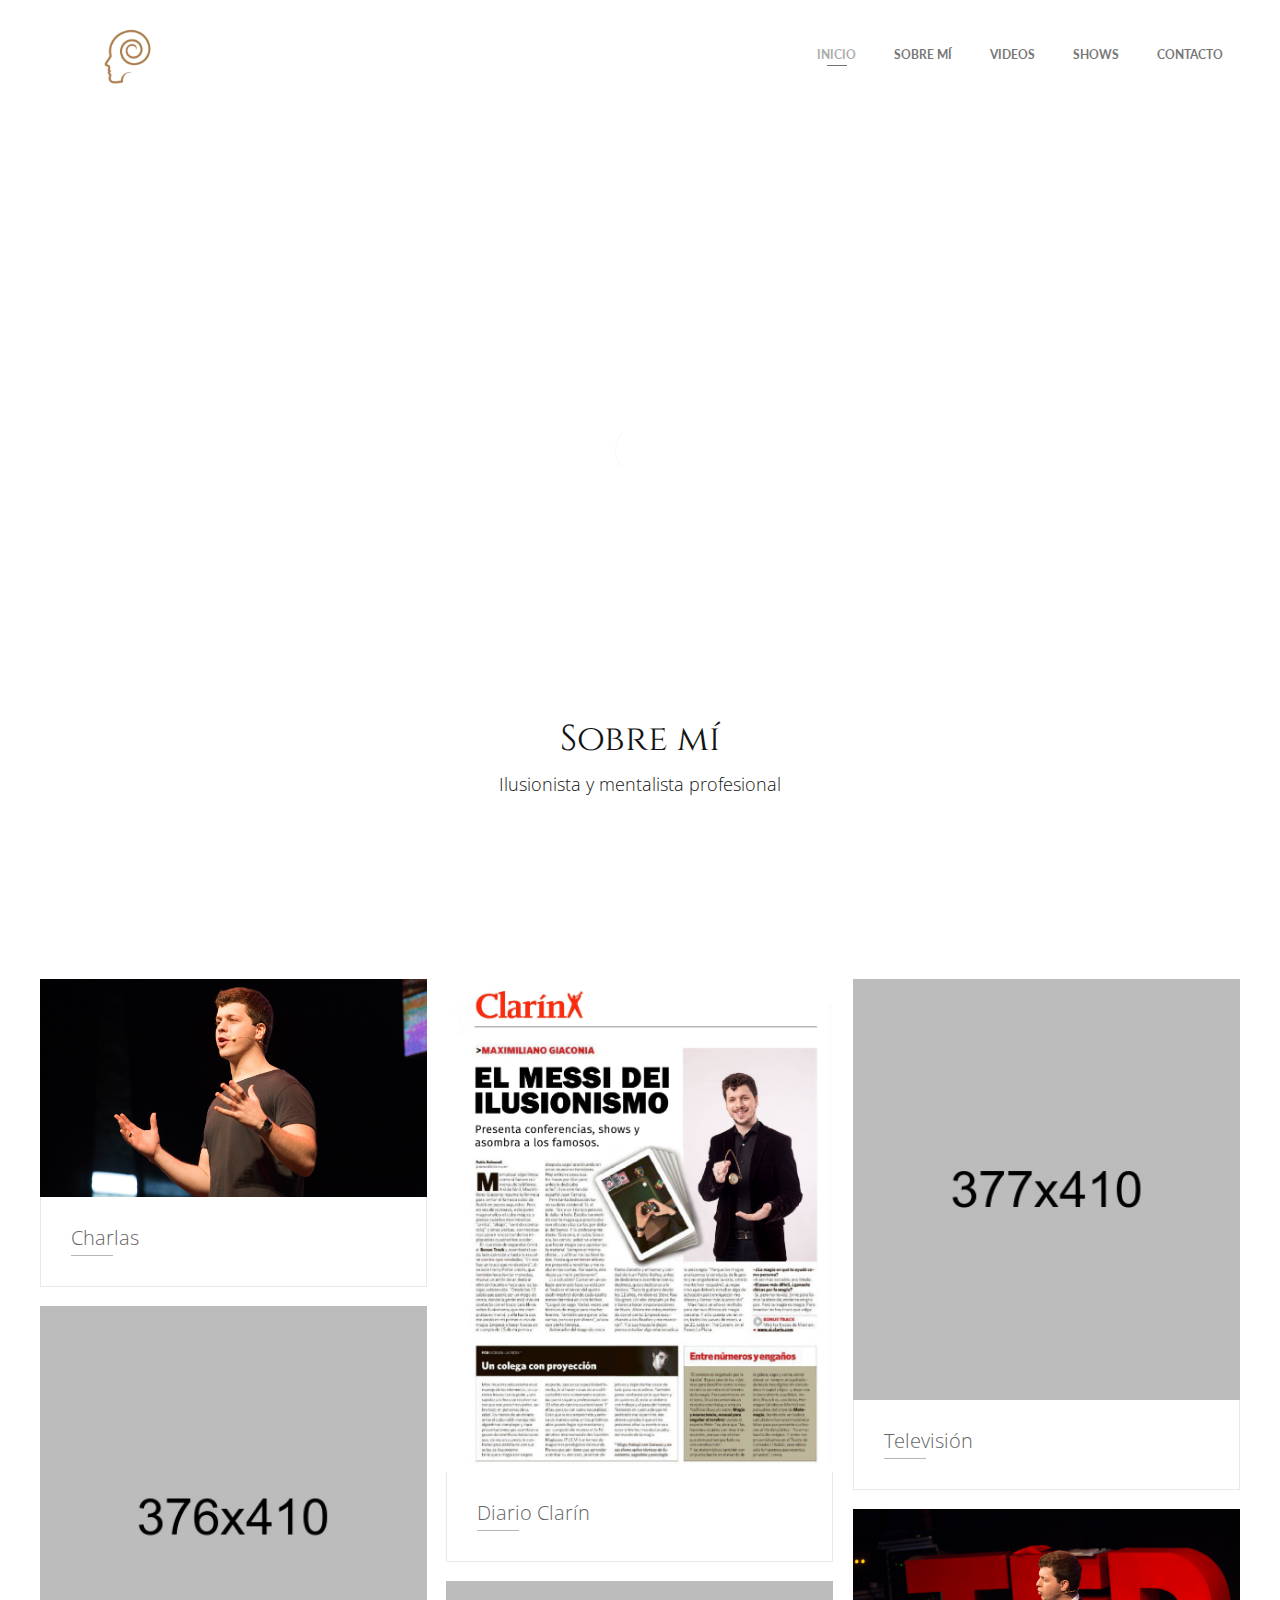
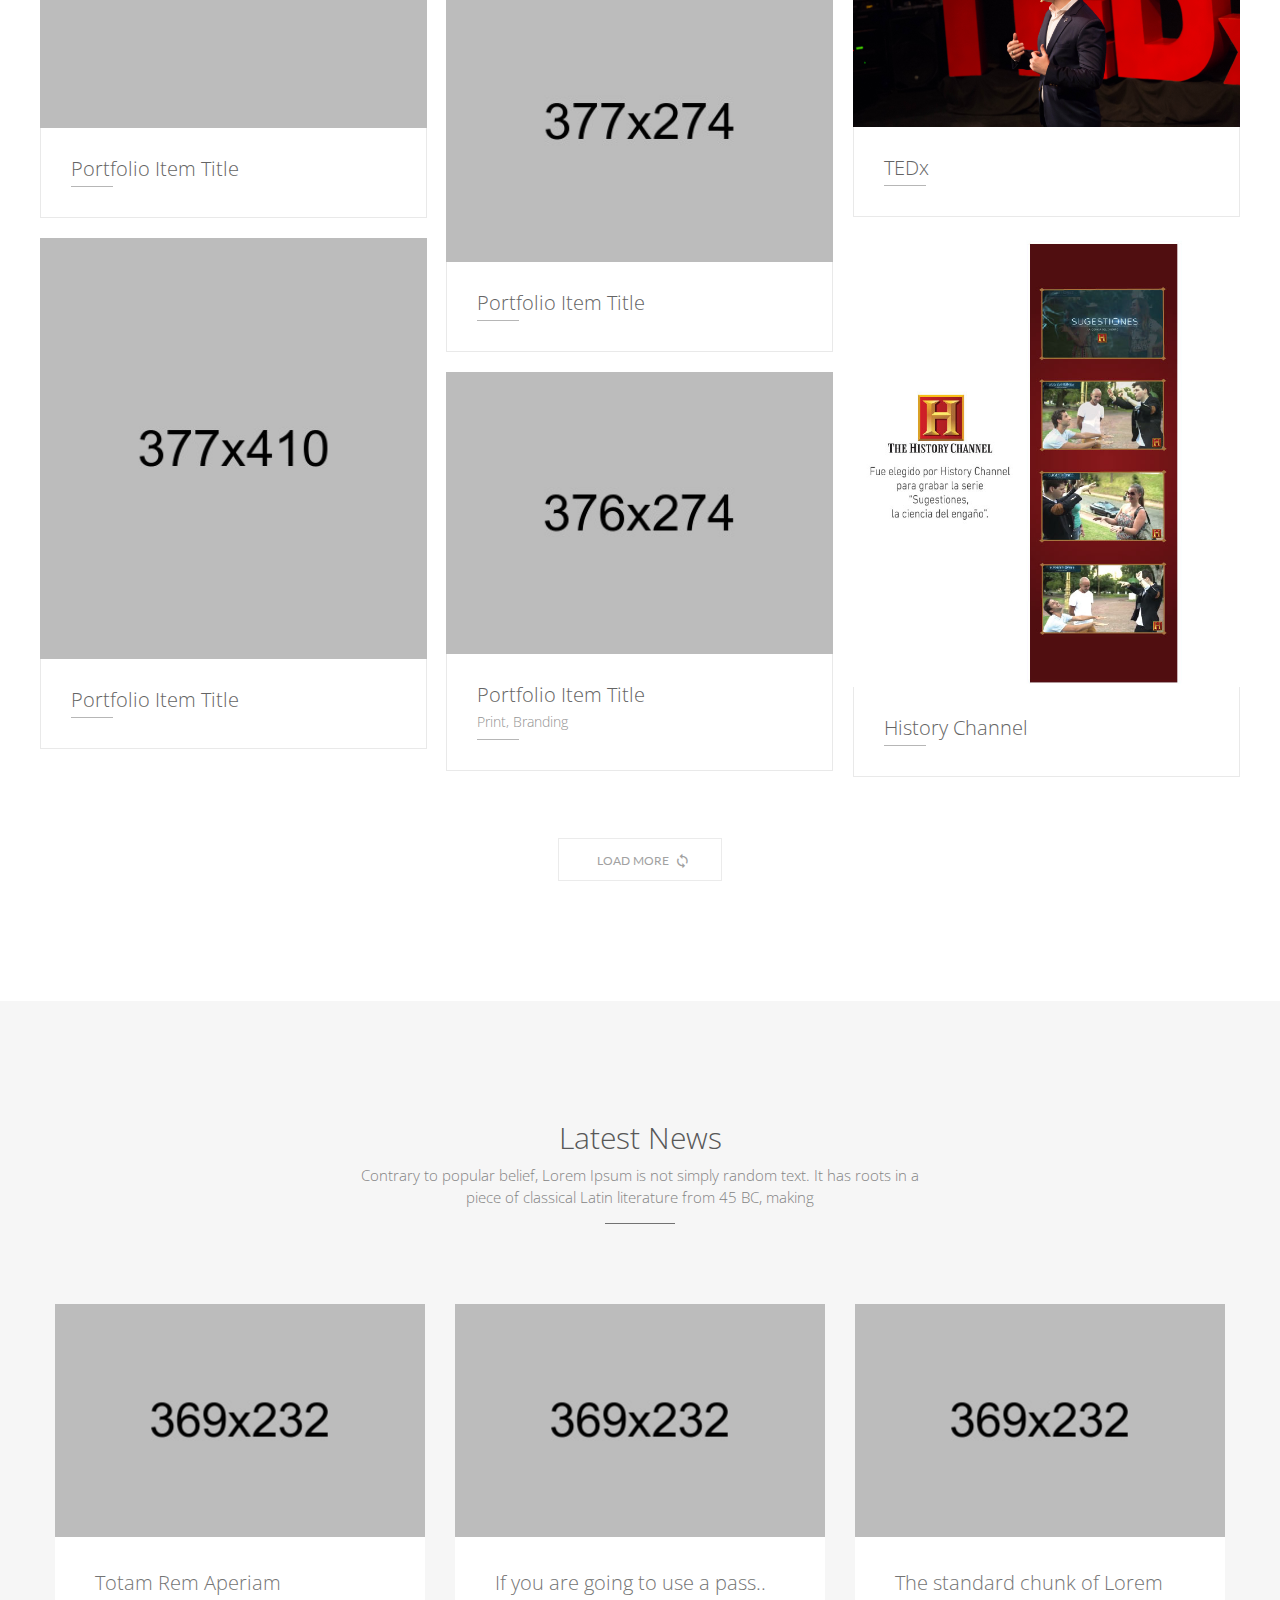
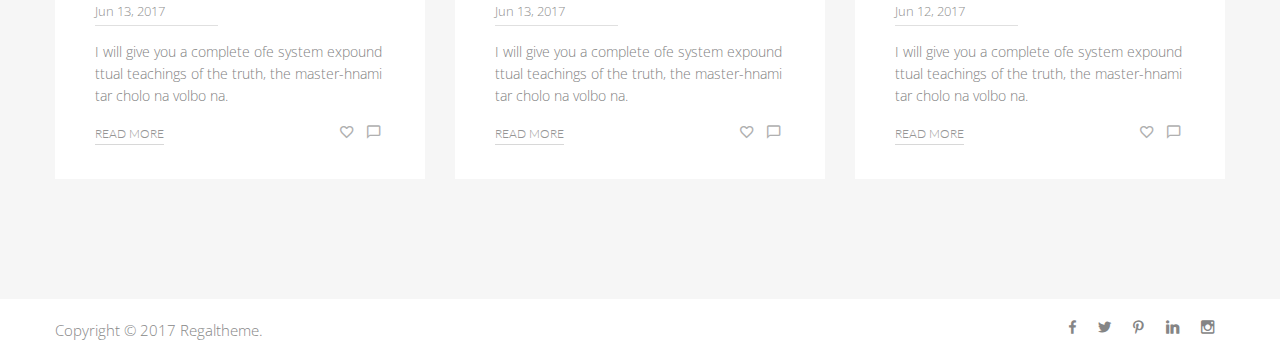
==== index.html @ f303ef94 "added contact form and portfolio pictures" ====
<!doctype html>
<html class="no-js" lang="en">

<head>
    <meta charset="utf-8">
    <meta http-equiv="X-UA-Compatible" content="IE=edge">
    <meta name="viewport" content="width=device-width, initial-scale=1">
    <meta name="description" content="MiniPo is a Minimal Portfolio Template">
    <meta name="keywords" content="mininal , Personal portfolio template, Personal portfolio, Minimal personal, material design, portfolio, personal">
    <meta name="author" content="regaltheme.com">

    <title>Maximiliano Giaconia - Inicio</title>

    <!-- fonts -->
    <link href="https://fonts.googleapis.com/css?family=Cinzel" rel="stylesheet">

    <!-- favicon -->
    <link rel="shortcut icon" type="image/x-icon" href="assets/img/favicon.ico">

    <!-- style css -->
    <link rel="stylesheet" href="style.css">
    <!-- modernizr js -->
    <script src="assets/js/vendor/modernizr-2.8.3.min.js"></script>

</head>

<body>
    <!--[if lt IE 8]>
            <p class="browserupgrade">You are using an <strong>outdated</strong> browser. Please <a href="http://browsehappy.com/">upgrade your browser</a> to improve your experience.</p>
        <![endif]-->
    <!-- HTML5 shim and Respond.js for IE8 support of HTML5 elements and media queries -->
    <!-- WARNING: Respond.js doesn't work if you view the page via file:// -->
    <!--[if lt IE 9]>
          <script src="https://oss.maxcdn.com/html5shiv/3.7.2/html5shiv.min.js"></script>
          <script src="https://oss.maxcdn.com/respond/1.4.2/respond.min.js"></script>
        <![endif]-->

    <!-- Loading Bar Start -->
    <div id="loading-wrap">
        <div class="loading-effect"></div>
    </div>
    <!-- Loading Bar End -->
    <!-- Loading Bar End -->
    <!-- Header Section Start -->
    <header class="header-style-1">
        <div class="header-top active-sticky">
            <div class="container">
                <div class="row">
                    <div class="col-xs-12 col-sm-2 col-md-3">
                        <div class="left">
                            <div class="logo">
                                <a href="index.html"><img src="assets/img/logo.jpg" alt="logo" style="width:50%;"/>
                                </a>
                            </div>
                        </div>
                    </div>
                    <div class="col-xs-12 col-sm-10 col-md-9">
                        <div class="right">
                            <nav class="mainmenu menu-hover-1 pull-right">
                                <div class="navbar-header">
                                    <button type="button" class="navbar-toggle" data-toggle="collapse" data-target=".navbar-collapse">
                                        <span class="icon-bar"></span>
                                        <span class="icon-bar"></span>
                                        <span class="icon-bar"></span>
                                    </button>
                                </div>
                                <div class="navbar-collapse collapse clearfix">
                                    <ul class="navigation clearfix">
                                        <!-- HOME START -->
                                        <li class="dropdown"><a href="index.html">Inicio</a>
                                        </li>
                                        <!-- HOME END -->
                                        <!-- <li><a href="about-us.html">Sobre mí</a>
                                        </li> -->
                                        <!-- PORTFOLIO START -->
                                        <li class="dropdown"><a href="javascript:void(0)">Sobre mí</a>
                                        </li>
                                        <!-- PORTFOLIO END -->
                                        <!-- BLOG START -->
                                        <li class="dropdown"><a href="blog-one.html">Videos</a>
                                        </li>
                                        <!-- BLOG END -->
                                        <li class="dropdown"><a href="javascript:void(0)">Shows</a>
                                            <ul>
                                                <li><a href="services.html">Services One</a>
                                                </li>
                                                <li><a href="services-2.html">Services Two</a>
                                                </li>
                                                <li><a href="team.html">Our Team</a>
                                                </li>
                                                <li><a href="coming-soon.html">Coming Soon</a>
                                                </li>
                                                <li><a href="error-404.html">404 Error</a>
                                                </li>
                                            </ul>
                                        </li>
                                        <li><a href="contact-us.html">Contacto</a>
                                        </li>
                                    </ul>
                                </div>
                            </nav>
                        </div>
                    </div>
                </div>
            </div>
        </div>
    </header>
    <!-- Header Space -->
    <div class="header-space"></div>
    <!-- Header Section End -->
    <!-- Slider Section Start -->
    <div class="slider-area slider-one slider-bg-1">
        <div class="container">
            <div class="row">
                <div class="col-xs-12">
                    <div class="slider-text ptb-275">
                        <!-- <h1 class="font-80 mb-5">Maximiliano Giaconia</h1>
                        <h2 class="font-40 no-margin">Minimal Portfolio Template</h2> -->
                    </div>
                </div>
            </div>
        </div>
    </div>
    <!-- Slider Section End -->

    <!-- Breadcrumbs Start -->
    <div class="pages-header bg-1">
      <div class="container">
        <div class="row text-center">
          <div class="col-xs-12">
            <div class="page-title ptb-60">
              <h1 class="mb-15">Sobre mí</h1>
              <h4 class="mb-5">Ilusionista y mentalista profesional</h4>
            </div>
          </div>
        </div>
      </div>
    </div>
    <!-- Breadcrumbs End -->
    <!-- Portfolio Section Start -->
    <div class="portfolio-area portfolio-one white-bg section-padding clearfix">
        <div class="container">
            <div class="row">
                <!-- <div class="col-xs-12">
                    <div class="portfolio-menu hover-1 text-center">
                        <ul class="clearfix mb-40">
                            <li data-filter="*" class="active">All</li>
                            <li data-filter=".web">Web</li>
                            <li data-filter=".design">Design</li>
                            <li data-filter=".new">new</li>
                            <li data-filter=".print">Print</li>
                            <li data-filter=".work3d">3d work</li>
                        </ul>
                    </div> -->
                    <div class="portfolio-grid masonry-grid hover-1">
                        <div class="grid-item work3d print percent-33">
                            <div class="single-portfolio overlay">
                                <img src="assets/img/portfolio/one/1.jpg" alt="MiniPo" />
                                <div class="zoom-icon">
                                    <a class="venobox" data-gall="gall-img" href="assets/img/portfolio/one/1.jpg">
                                        <i class="zmdi zmdi-fullscreen"></i>
                                    </a>
                                    <a href="portfolio-details.html">
                                        <i class="zmdi zmdi-link"></i>
                                    </a>
                                </div>
                            </div>
                            <div class="project-title pl-30 ptb-30">
                                <a href="portfolio-details.html"><h4 class="mb-5">Charlas</h4></a>
                                <!-- <p>Print, Branding</p> -->
                                <hr class="line" />
                            </div>
                        </div>
                        <div class="grid-item web print new percent-33">
                            <div class="single-portfolio overlay">
                                <img src="assets/img/portfolio/one/2.jpg" alt="MiniPo" />
                                <div class="zoom-icon">
                                    <a class="venobox" data-gall="gall-img" href="assets/img/portfolio/one/2.jpg">
                                        <i class="zmdi zmdi-fullscreen"></i>
                                    </a>
                                    <a href="portfolio-details.html">
                                        <i class="zmdi zmdi-link"></i>
                                    </a>
                                </div>
                            </div>
                            <div class="project-title pl-30 ptb-30">
                                <a href="portfolio-details.html"><h4 class="mb-5">Diario Clarín</h4></a>
                                <!-- <p>Print, Branding</p> -->
                                <hr class="line" />
                            </div>
                        </div>
                        <div class="grid-item work3d design new percent-33">
                            <div class="single-portfolio overlay">
                                <img src="assets/img/portfolio/one/3.jpg" alt="MiniPo" />
                                <div class="zoom-icon">
                                    <a class="venobox" data-gall="gall-img" href="assets/img/portfolio/one/3.jpg">
                                        <i class="zmdi zmdi-fullscreen"></i>
                                    </a>
                                    <a href="portfolio-details.html">
                                        <i class="zmdi zmdi-link"></i>
                                    </a>
                                </div>
                            </div>
                            <div class="project-title pl-30 ptb-30">
                                <a href="portfolio-details.html"><h4 class="mb-5">Televisión</h4></a>
                                <!-- <p>Print, Branding</p> -->
                                <hr class="line" />
                            </div>
                        </div>
                        <div class="grid-item work3d print web percent-33">
                            <div class="single-portfolio overlay">
                                <img src="assets/img/portfolio/one/5.jpg" alt="MiniPo" />
                                <div class="zoom-icon">
                                    <a class="venobox" data-gall="gall-img" href="assets/img/portfolio/one/5.jpg">
                                        <i class="zmdi zmdi-fullscreen"></i>
                                    </a>
                                    <a href="portfolio-details.html">
                                        <i class="zmdi zmdi-link"></i>
                                    </a>
                                </div>
                            </div>
                            <div class="project-title pl-30 ptb-30">
                                <a href="portfolio-details.html"><h4 class="mb-5">Portfolio Item Title</h4></a>
                                <!-- <p>Print, Branding</p> -->
                                <hr class="line" />
                            </div>
                        </div>
                        <div class="grid-item work3d design new percent-33">
                            <div class="single-portfolio overlay">
                                <img src="assets/img/portfolio/one/4.jpg" alt="MiniPo" />
                                <div class="zoom-icon">
                                    <a class="venobox" data-gall="gall-img" href="assets/img/portfolio/one/4.jpg">
                                        <i class="zmdi zmdi-fullscreen"></i>
                                    </a>
                                    <a href="portfolio-details.html">
                                        <i class="zmdi zmdi-link"></i>
                                    </a>
                                </div>
                            </div>
                            <div class="project-title pl-30 ptb-30">
                                <a href="portfolio-details.html"><h4 class="mb-5">TEDx</h4></a>
                                <!-- <p>Print, Branding</p> -->
                                <hr class="line" />
                            </div>
                        </div>
                        <div class="grid-item work3d print design percent-33">
                            <div class="single-portfolio overlay">
                                <img src="assets/img/portfolio/one/6.jpg" alt="MiniPo" />
                                <div class="zoom-icon">
                                    <a class="venobox" data-gall="gall-img" href="assets/img/portfolio/one/6.jpg">
                                        <i class="zmdi zmdi-fullscreen"></i>
                                    </a>
                                    <a href="portfolio-details.html">
                                        <i class="zmdi zmdi-link"></i>
                                    </a>
                                </div>
                            </div>
                            <div class="project-title pl-30 ptb-30">
                                <a href="portfolio-details.html"><h4 class="mb-5">Portfolio Item Title</h4></a>
                                <!-- <p>Print, Branding</p> -->
                                <hr class="line" />
                            </div>
                        </div>
                        <div class="grid-item work3d print percent-33 more-load">
                            <div class="single-portfolio overlay">
                                <img src="assets/img/portfolio/one/7.jpg" alt="MiniPo" />
                                <div class="zoom-icon">
                                    <a class="venobox" data-gall="gall-img" href="assets/img/portfolio/one/7.jpg">
                                        <i class="zmdi zmdi-fullscreen"></i>
                                    </a>
                                    <a href="portfolio-details.html">
                                        <i class="zmdi zmdi-link"></i>
                                    </a>
                                </div>
                            </div>
                            <div class="project-title pl-30 ptb-30">
                                <a href="portfolio-details.html"><h4 class="mb-5">History Channel</h4></a>
                                <!-- <p>Print, Branding</p> -->
                                <hr class="line" />
                            </div>
                        </div>
                        <div class="grid-item work3d print web percent-33 more-load">
                            <div class="single-portfolio overlay">
                                <img src="assets/img/portfolio/one/9.jpg" alt="MiniPo" />
                                <div class="zoom-icon">
                                    <a class="venobox" data-gall="gall-img" href="assets/img/portfolio/one/9.jpg">
                                        <i class="zmdi zmdi-fullscreen"></i>
                                    </a>
                                    <a href="portfolio-details.html">
                                        <i class="zmdi zmdi-link"></i>
                                    </a>
                                </div>
                            </div>
                            <div class="project-title pl-30 ptb-30">
                                <a href="portfolio-details.html"><h4 class="mb-5">Portfolio Item Title</h4></a>
                                <!-- <p>Print, Branding</p> -->
                                <hr class="line" />
                            </div>
                        </div>
                        <div class="grid-item print new percent-33 more-load">
                            <div class="single-portfolio overlay">
                                <img src="assets/img/portfolio/one/8.jpg" alt="MiniPo" />
                                <div class="zoom-icon">
                                    <a class="venobox" data-gall="gall-img" href="assets/img/portfolio/one/8.jpg">
                                        <i class="zmdi zmdi-fullscreen"></i>
                                    </a>
                                    <a href="portfolio-details.html">
                                        <i class="zmdi zmdi-link"></i>
                                    </a>
                                </div>
                            </div>
                            <div class="project-title pl-30 ptb-30">
                                <a href="portfolio-details.html"><h4 class="mb-5">Portfolio Item Title</h4></a>
                                <p>Print, Branding</p>
                                <hr class="line" />
                            </div>
                        </div>
                        <div class="grid-item work3d print new percent-33 more-load">
                            <div class="single-portfolio overlay">
                                <img src="assets/img/portfolio/one/1.jpg" alt="MiniPo" />
                                <div class="zoom-icon">
                                    <a class="venobox" data-gall="gall-img" href="assets/img/portfolio/one/1.jpg">
                                        <i class="zmdi zmdi-fullscreen"></i>
                                    </a>
                                    <a href="portfolio-details.html">
                                        <i class="zmdi zmdi-link"></i>
                                    </a>
                                </div>
                            </div>
                            <div class="project-title pl-30 ptb-30">
                                <a href="portfolio-details.html"><h4 class="mb-5">Portfolio Item Title</h4></a>
                                <p>Print, Branding</p>
                                <hr class="line" />
                            </div>
                        </div>
                        <div class="grid-item work3d web print new percent-33 more-load">
                            <div class="single-portfolio overlay">
                                <img src="assets/img/portfolio/one/2.jpg" alt="MiniPo" />
                                <div class="zoom-icon">
                                    <a class="venobox" data-gall="gall-img" href="assets/img/portfolio/one/2.jpg">
                                        <i class="zmdi zmdi-fullscreen"></i>
                                    </a>
                                    <a href="portfolio-details.html">
                                        <i class="zmdi zmdi-link"></i>
                                    </a>
                                </div>
                            </div>
                            <div class="project-title pl-30 ptb-30">
                                <a href="portfolio-details.html"><h4 class="mb-5">Portfolio Item Title</h4></a>
                                <p>Print, Branding</p>
                                <hr class="line" />
                            </div>
                        </div>
                        <div class="grid-item work3d print percent-33 more-load">
                            <div class="single-portfolio overlay">
                                <img src="assets/img/portfolio/one/3.jpg" alt="MiniPo" />
                                <div class="zoom-icon">
                                    <a class="venobox" data-gall="gall-img" href="assets/img/portfolio/one/3.jpg">
                                        <i class="zmdi zmdi-fullscreen"></i>
                                    </a>
                                    <a href="portfolio-details.html">
                                        <i class="zmdi zmdi-link"></i>
                                    </a>
                                </div>
                            </div>
                            <div class="project-title pl-30 ptb-30">
                                <a href="portfolio-details.html"><h4 class="mb-5">Portfolio Item Title</h4></a>
                                <p>Print, Branding</p>
                                <hr class="line" />
                            </div>
                        </div>
                        <div class="grid-item new design percent-33 more-load">
                            <div class="single-portfolio overlay">
                                <img src="assets/img/portfolio/one/5.jpg" alt="MiniPo" />
                                <div class="zoom-icon">
                                    <a class="venobox" data-gall="gall-img" href="assets/img/portfolio/one/5.jpg">
                                        <i class="zmdi zmdi-fullscreen"></i>
                                    </a>
                                    <a href="portfolio-details.html">
                                        <i class="zmdi zmdi-link"></i>
                                    </a>
                                </div>
                            </div>
                            <div class="project-title pl-30 ptb-30">
                                <a href="portfolio-details.html"><h4 class="mb-5">Portfolio Item Title</h4></a>
                                <p>Print, Branding</p>
                                <hr class="line" />
                            </div>
                        </div>
                        <div class="grid-item work3d print percent-33 more-load">
                            <div class="single-portfolio overlay">
                                <img src="assets/img/portfolio/one/4.jpg" alt="MiniPo" />
                                <div class="zoom-icon">
                                    <a class="venobox" data-gall="gall-img" href="assets/img/portfolio/one/4.jpg">
                                        <i class="zmdi zmdi-fullscreen"></i>
                                    </a>
                                    <a href="portfolio-details.html">
                                        <i class="zmdi zmdi-link"></i>
                                    </a>
                                </div>
                            </div>
                            <div class="project-title pl-30 ptb-30">
                                <a href="portfolio-details.html"><h4 class="mb-5">Portfolio Item Title</h4></a>
                                <p>Print, Branding</p>
                                <hr class="line" />
                            </div>
                        </div>
                        <div class="grid-item design web percent-33 more-load">
                            <div class="single-portfolio overlay">
                                <img src="assets/img/portfolio/one/6.jpg" alt="MiniPo" />
                                <div class="zoom-icon">
                                    <a class="venobox" data-gall="gall-img" href="assets/img/portfolio/one/6.jpg">
                                        <i class="zmdi zmdi-fullscreen"></i>
                                    </a>
                                    <a href="portfolio-details.html">
                                        <i class="zmdi zmdi-link"></i>
                                    </a>
                                </div>
                            </div>
                            <div class="project-title pl-30 ptb-30">
                                <a href="portfolio-details.html"><h4 class="mb-5">Portfolio Item Title</h4></a>
                                <p>Print, Branding</p>
                                <hr class="line" />
                            </div>
                        </div>
                    </div>
                    <div class="view-all text-center">
                        <a class="btn mt-60" id="load-more-btn" href="javascript:void(0)">Load More <i class="zmdi zmdi-refresh-sync"></i></a>
                    </div>
                </div>
            </div>
        </div>
    </div>
    <!-- Portfolio Section End -->
    <!-- Blog Section Start -->
    <div class="blog-area blog-one light-bg section-padding">
        <div class="container">
            <div class="row text-center">
                <div class="col-xs-12 col-sm-8 col-md-6 col-text-center">
                    <div class="section-title pb-80">
                        <h2>Latest News</h2>
                        <p>Contrary to popular belief, Lorem Ipsum is not simply random text. It has roots in a piece of classical Latin literature from 45 BC, making </p>
                        <div class="horizontal-line">
                            <div></div>
                        </div>
                    </div>
                </div>
            </div>
            <div class="row">
                <div class="col-xs-12 col-sm-4 mobile-mb-30">
                    <div class="blog-post">
                        <div class="thumb">
                            <a href="blog-details.html">
                                <img src="assets/img/blog/1.jpg" alt="Blog Thumbnail" />
                            </a>
                        </div>
                        <div class="blog-text plr-40 ptb-35 white-bg">
                            <div class="title">
                                <a href="blog-details.html"><h4>Totam Rem Aperiam</h4></a>
                                <h6>Jun 13, 2017</h6>
                                <hr class="line" />
                            </div>
                            <p class="ptb-15">I will give you a complete ofe system expound ttual teachings of the truth, the master-hnami tar cholo na volbo na.</p>
                            <div class="blog-footer clearfix">
                                <div class="pull-left">
                                    <a href="blog-details.html">Read More</a>
                                </div>
                                <div class="pull-right">
                                    <a href="blog-details.html"><i class="zmdi zmdi-favorite-outline"></i></a>
                                    <a href="blog-details.html"><i class="zmdi zmdi-comment-outline"></i></a>
                                </div>
                            </div>
                        </div>
                    </div>
                </div>
                <div class="col-xs-12 col-sm-4 mobile-mb-30">
                    <div class="blog-post">
                        <div class="thumb">
                            <a href="blog-details.html">
                                <img src="assets/img/blog/2.jpg" alt="Blog Thumbnail" />
                            </a>
                        </div>
                        <div class="blog-text plr-40 ptb-35 white-bg">
                            <div class="title">
                                <a href="blog-details.html"><h4>If you are going to use a pass..</h4></a>
                                <h6>Jun 13, 2017</h6>
                                <hr class="line" />
                            </div>
                            <p class="ptb-15">I will give you a complete ofe system expound ttual teachings of the truth, the master-hnami tar cholo na volbo na.</p>
                            <div class="blog-footer clearfix">
                                <div class="pull-left">
                                    <a href="blog-details.html">Read More</a>
                                </div>
                                <div class="pull-right">
                                    <a href="blog-details.html"><i class="zmdi zmdi-favorite-outline"></i></a>
                                    <a href="blog-details.html"><i class="zmdi zmdi-comment-outline"></i></a>
                                </div>
                            </div>
                        </div>
                    </div>
                </div>
                <div class="col-xs-12 col-sm-4">
                    <div class="blog-post">
                        <div class="thumb">
                            <a href="blog-details.html">
                                <img src="assets/img/blog/3.jpg" alt="Blog Thumbnail" />
                            </a>
                        </div>
                        <div class="blog-text plr-40 ptb-35 white-bg">
                            <div class="title">
                                <a href="blog-details.html"><h4>The standard chunk of Lorem</h4></a>
                                <h6>Jun 12, 2017</h6>
                                <hr class="line" />
                            </div>
                            <p class="ptb-15">I will give you a complete ofe system expound ttual teachings of the truth, the master-hnami tar cholo na volbo na.</p>
                            <div class="blog-footer clearfix">
                                <div class="pull-left">
                                    <a href="blog-details.html">Read More</a>
                                </div>
                                <div class="pull-right">
                                    <a href="blog-details.html"><i class="zmdi zmdi-favorite-outline"></i></a>
                                    <a href="blog-details.html"><i class="zmdi zmdi-comment-outline"></i></a>
                                </div>
                            </div>
                        </div>
                    </div>
                </div>
            </div>
        </div>
    </div>
    <!-- Blog Section End -->
    <!-- Footer Section Start -->
    <footer class="footer white-bg ptb-20 clearfix">
        <div class="container">
            <div class="row">
                <div class="col-xs-12">
                    <div class="left pull-left">
                        <p>Copyright &copy; 2017 <a href="https://themeforest.net/user/regaltheme/portfolio" target="_blank">Regaltheme</a>.</p>
                    </div>
                    <div class="social-icon simple pull-right">
                        <ul class="clearfix">
                            <li><a href="http://www.facebook.com" target="_blank"><i class="zmdi zmdi-facebook"></i></a></li>
                            <li><a href="http://www.twitter.com" target="_blank"><i class="zmdi zmdi-twitter"></i></a></li>
                            <li><a href="http://www.pinterest.com" target="_blank"><i class="zmdi zmdi-pinterest"></i></a></li>
                            <li><a href="http://www.linkedin.com" target="_blank"><i class="zmdi zmdi-linkedin"></i></a></li>
                            <li><a href="http://www.instagram.com" target="_blank"><i class="zmdi zmdi-instagram"></i></a></li>
                        </ul>
                    </div>
                </div>
            </div>
        </div>
    </footer>
    <!-- Footer Section End -->

    <!-- All JS Here -->
    <!-- jQuery Latest Version -->
    <script src="assets/js/vendor/jquery-1.12.4.min.js"></script>
    <!-- Bootstrap JS -->
    <script src="assets/js/bootstrap.min.js"></script>
    <!-- Isotope -->
    <script src="assets/js/isotope.pkgd.js"></script>
    <!-- Validate -->
    <script src="assets/js/jquery.validate.min.js"></script>
    <!-- Slick Slider JS -->
    <script src="assets/js/slick.min.js"></script>
    <!-- Plugins JS -->
    <script src="assets/js/plugins.js"></script>
    <!-- main JS -->
    <script src="assets/js/main.js"></script>
</body>

</html>
---- style.css ----
/*==========================================================
    Template Name: MiniPo Minimal Portfolio Template
    Created By: RegalTheme
    Envato Profile: https://themeforest.net/user/regaltheme
    Website: http://regaltheme.com
    Description: MiniPo is Fully Responsive Minimal Portfolio Template with awesome features.
    Version: v1.1
    Support: http://regaltheme.com/support
============================================================*/


/* google fonts
========================== */
@import url('https://fonts.googleapis.com/css?family=Open+Sans:300,400,800');
@import url('https://fonts.googleapis.com/css?family=Lato:300,400,700');

/* css files
====================== */
@import url('assets/css/bootstrap.min.css');
@import url('assets/css/material-design-iconic-font.min.css');
@import url('assets/css/venobox.css');
@import url('assets/css/slick.min.css');
@import url('assets/css/style.css');
@import url('assets/css/responsive.css');
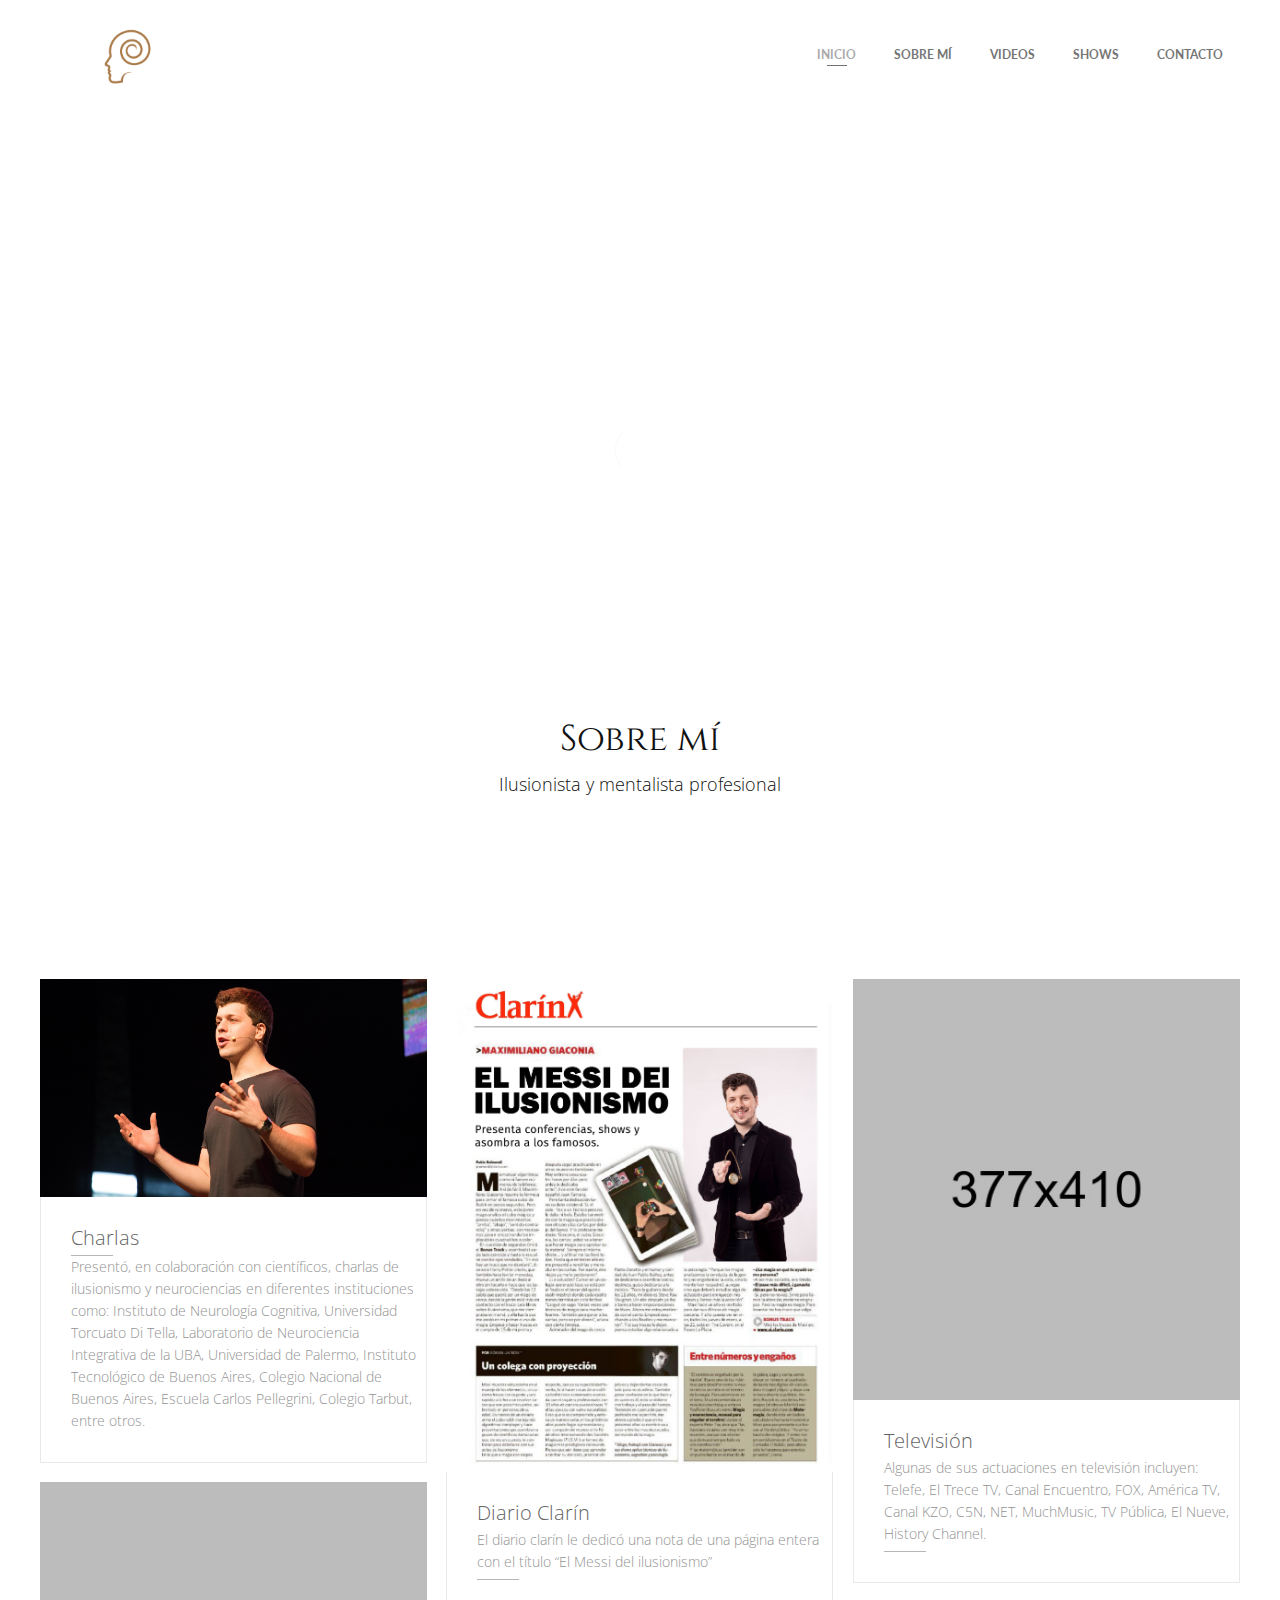
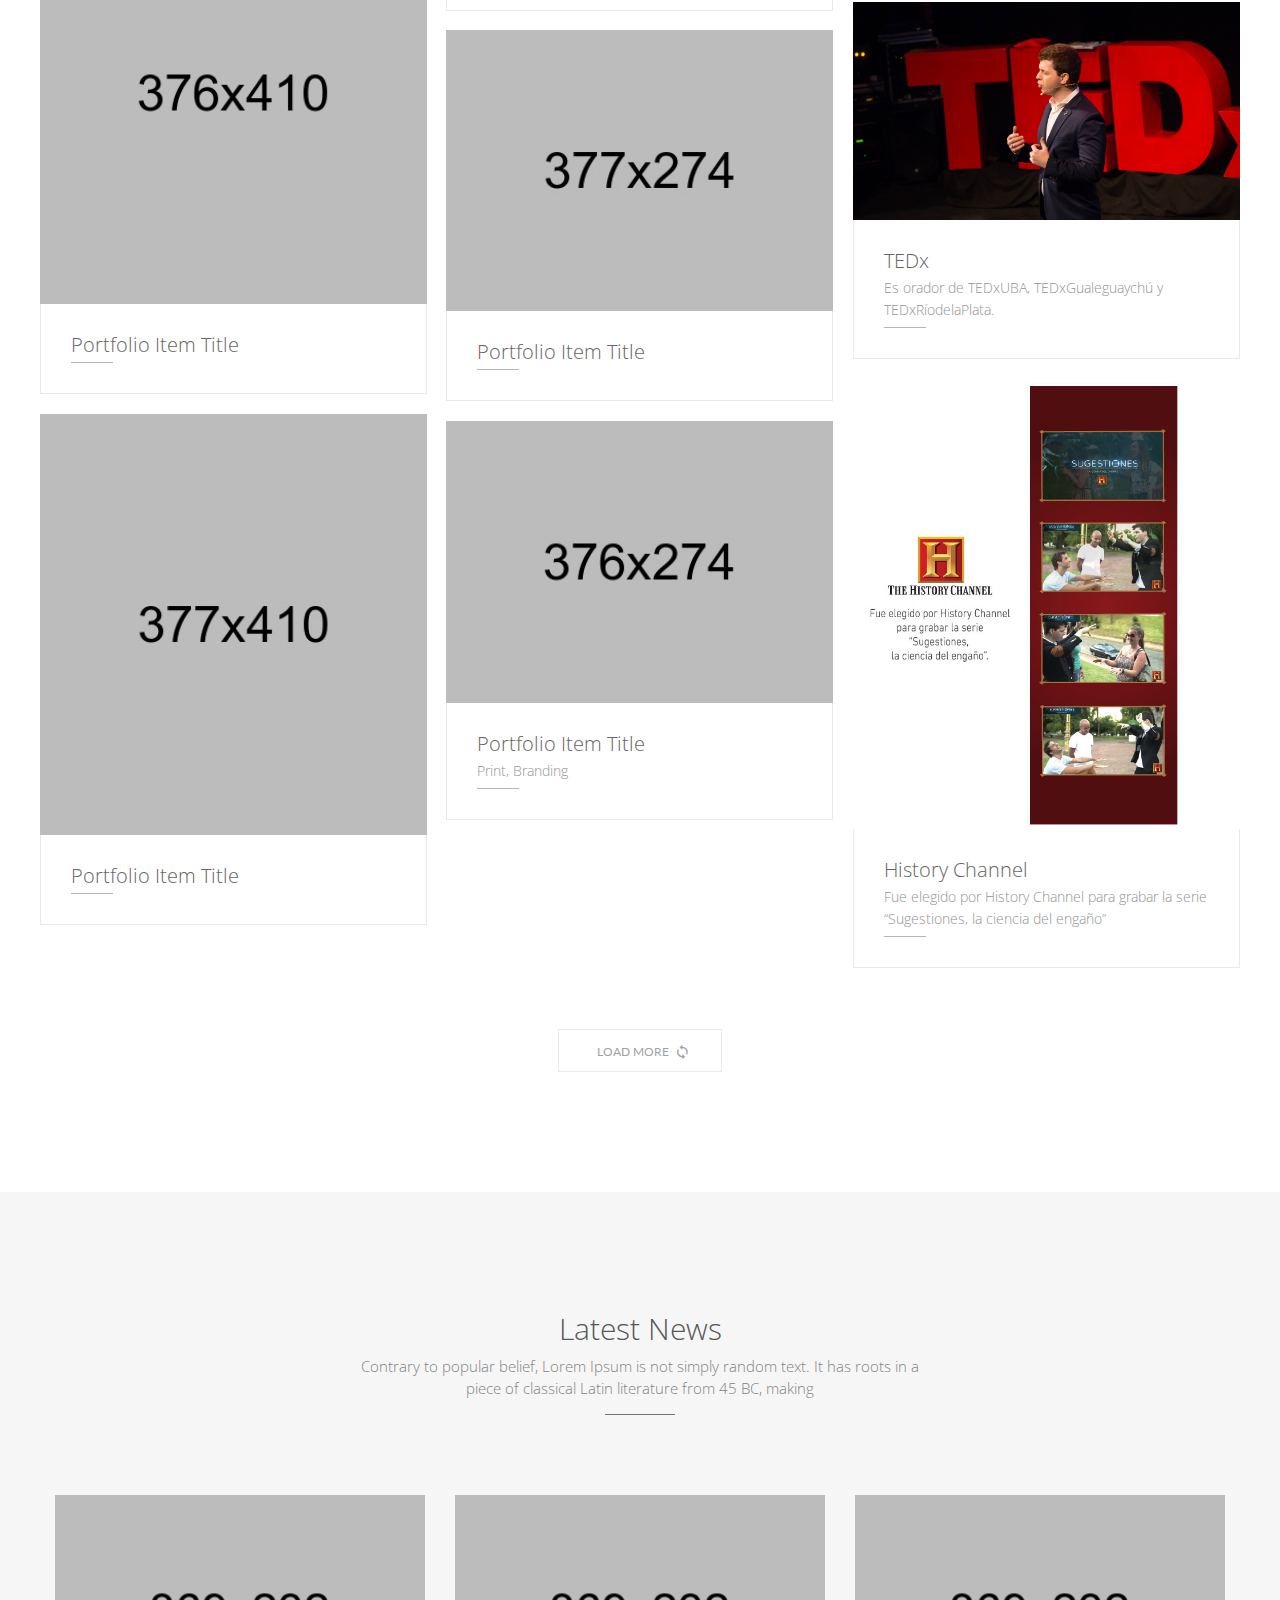
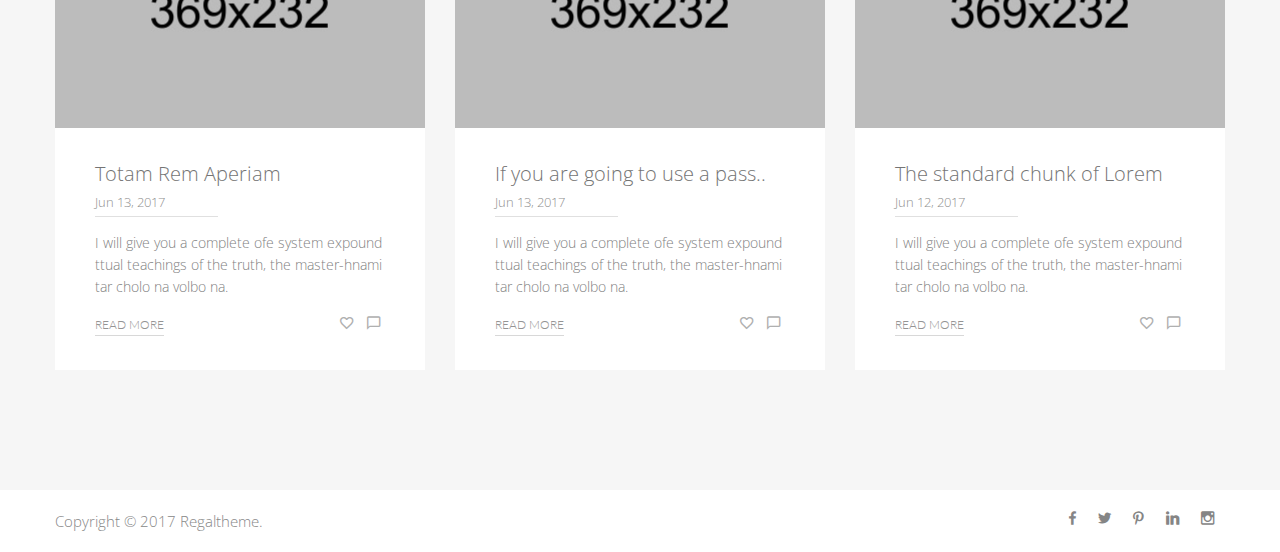
==== commit 5d84ff24: "adding contact form php and shows template" ====
--- a/index.html
+++ b/index.html
@@ -137,267 +137,285 @@
       </div>
     </div>
     <!-- Breadcrumbs End -->
-    <!-- Portfolio Section Start -->
+<!--Portfolio Section Start -->
     <div class="portfolio-area portfolio-one white-bg section-padding clearfix">
         <div class="container">
             <div class="row">
-                <!-- <div class="col-xs-12">
-                    <div class="portfolio-menu hover-1 text-center">
-                        <ul class="clearfix mb-40">
-                            <li data-filter="*" class="active">All</li>
-                            <li data-filter=".web">Web</li>
-                            <li data-filter=".design">Design</li>
-                            <li data-filter=".new">new</li>
-                            <li data-filter=".print">Print</li>
-                            <li data-filter=".work3d">3d work</li>
-                        </ul>
-                    </div> -->
+
                     <div class="portfolio-grid masonry-grid hover-1">
+
+                      <!-- <div class="grid-item work3d print percent-33">
+                        <div class="accordion" id="accordionExample">
+                            <div class="single-portfolio">
+                                <img src="assets/img/portfolio/one/1.jpg" alt="MiniPo" />
+                            </div>
+                            <div class="project-title  pl-30 ptb-30">
+                              <a href="portfolio-details.html"><h4 class="mb-5">Charlas</h4></a>
+                              <hr class="line" />
+
+                                 <div class="card-header">
+                                   <p>Presentó, en colaboración con científicos, charlas de ilusionismo y neurociencias en diferentes instituciones como:</p>
+                                   <a class="collapsed card-link hide-me" data-toggle="collapse" href="#collapseTwo">
+                                     Ver más
+                                   </a>
+                                 </div>
+                                 <div id="collapseTwo" class="collapse" data-parent="#accordion">
+                                   <div class="card-body">
+                                     <p>Instituto de Neurología Cognitiva, Universidad Torcuato Di Tella, Laboratorio de Neurociencia Integrativa de la UBA, Universidad de Palermo, Instituto Tecnológico de Buenos Aires, Colegio Nacional de Buenos Aires, Escuela Carlos Pellegrini, Colegio Tarbut, entre otros.</p>
+                                   </div>
+                                 </div>
+                               </div>
+
+                            </div>
+                          </div> -->
                         <div class="grid-item work3d print percent-33">
                             <div class="single-portfolio overlay">
                                 <img src="assets/img/portfolio/one/1.jpg" alt="MiniPo" />
                                 <div class="zoom-icon">
+                                    <!-- <a class="venobox" data-gall="gall-img" href="assets/img/portfolio/one/1.jpg">
+                                        <i class="zmdi zmdi-fullscreen"></i>
+                                    </a>
+                                    <a href="portfolio-details.html">
+                                        <i class="zmdi zmdi-link"></i>
+                                    </a> -->
+                                </div>
+                            </div>
+                            <div class="project-title pl-30 ptb-30">
+                                <a href="portfolio-details.html"><h4 class="mb-5">Charlas</h4></a>
+                                <hr class="line" />
+                                 <p>Presentó, en colaboración con científicos, charlas de ilusionismo y neurociencias en diferentes instituciones como:
+                                 Instituto de Neurología Cognitiva, Universidad Torcuato Di Tella, Laboratorio de Neurociencia Integrativa de la UBA, Universidad de Palermo, Instituto Tecnológico de Buenos Aires, Colegio Nacional de Buenos Aires, Escuela Carlos Pellegrini, Colegio Tarbut, entre otros.</p>
+                            </div>
+                        </div>
+                        <div class="grid-item web print new percent-33" >
+                            <div class="single-portfolio">
+                                <img src="assets/img/portfolio/one/2.jpg" alt="MiniPo" />
+                                <!-- <div class="zoom-icon">
+                                    <a class="venobox" data-gall="gall-img" href="assets/img/portfolio/one/2.jpg">
+                                        <i class="zmdi zmdi-fullscreen"></i>
+                                    </a>
+                                    <a href="portfolio-details.html">
+                                        <i class="zmdi zmdi-link"></i>
+                                    </a>
+                                </div> -->
+                            </div>
+                            <div class="project-title pl-30 ptb-30">
+                                <a href="portfolio-details.html"><h4 class="mb-5">Diario Clarín</h4></a>
+                                <p>El diario clarín le dedicó una nota de una página entera con el título “El Messi del ilusionismo”</p>
+                                <hr class="line" />
+                            </div>
+                        </div>
+                        <div class="grid-item work3d design new percent-33">
+                            <div class="single-portfolio">
+                                <img src="assets/img/portfolio/one/3.jpg" alt="MiniPo" />
+                                <!-- <div class="zoom-icon">
+                                    <a class="venobox" data-gall="gall-img" href="assets/img/portfolio/one/3.jpg">
+                                        <i class="zmdi zmdi-fullscreen"></i>
+                                    </a>
+                                    <a href="portfolio-details.html">
+                                        <i class="zmdi zmdi-link"></i>
+                                    </a>
+                                </div> -->
+                            </div>
+                            <div class="project-title pl-30 ptb-30">
+                                <a href="portfolio-details.html"><h4 class="mb-5">Televisión</h4></a>
+                                <p>Algunas de sus actuaciones en televisión incluyen:
+
+Telefe, El Trece TV, Canal Encuentro, FOX, América TV, Canal KZO, C5N, NET, MuchMusic, TV Pública, El Nueve, History Channel.</p>
+                                <hr class="line" />
+                            </div>
+                        </div>
+                        <div class="grid-item work3d print web percent-33">
+                            <div class="single-portfolio">
+                                <img src="assets/img/portfolio/one/5.jpg" alt="MiniPo" />
+                                <!-- <div class="zoom-icon">
+                                    <a class="venobox" data-gall="gall-img" href="assets/img/portfolio/one/5.jpg">
+                                        <i class="zmdi zmdi-fullscreen"></i>
+                                    </a>
+                                    <a href="portfolio-details.html">
+                                        <i class="zmdi zmdi-link"></i>
+                                    </a>
+                                </div> -->
+                            </div>
+                            <div class="project-title pl-30 ptb-30">
+                                <a href="portfolio-details.html"><h4 class="mb-5">Portfolio Item Title</h4></a>
+                                <!-- <p>Print, Branding</p> -->
+                                <hr class="line" />
+                            </div>
+                        </div>
+                        <div class="grid-item work3d design new percent-33">
+                            <div class="single-portfolio">
+                                <img src="assets/img/portfolio/one/4.jpg" alt="MiniPo" />
+                                <!-- <div class="zoom-icon">
+                                    <a class="venobox" data-gall="gall-img" href="assets/img/portfolio/one/4.jpg">
+                                        <i class="zmdi zmdi-fullscreen"></i>
+                                    </a>
+                                    <a href="portfolio-details.html">
+                                        <i class="zmdi zmdi-link"></i>
+                                    </a>
+                                </div> -->
+                            </div>
+                            <div class="project-title pl-30 ptb-30">
+                                <a href="portfolio-details.html"><h4 class="mb-5">TEDx</h4></a>
+                                <p>Es orador de TEDxUBA, TEDxGualeguaychú y TEDxRíodelaPlata.</p>
+                                <hr class="line" />
+                            </div>
+                        </div>
+                        <div class="grid-item work3d print design percent-33">
+                            <div class="single-portfolio">
+                                <img src="assets/img/portfolio/one/6.jpg" alt="MiniPo" />
+                                <!-- <div class="zoom-icon">
+                                    <a class="venobox" data-gall="gall-img" href="assets/img/portfolio/one/6.jpg">
+                                        <i class="zmdi zmdi-fullscreen"></i>
+                                    </a>
+                                    <a href="portfolio-details.html">
+                                        <i class="zmdi zmdi-link"></i>
+                                    </a>
+                                </div> -->
+                            </div>
+                            <div class="project-title pl-30 ptb-30">
+                                <a href="portfolio-details.html"><h4 class="mb-5">Portfolio Item Title</h4></a>
+                                <!-- <p>Print, Branding</p> -->
+                                <hr class="line" />
+                            </div>
+                        </div>
+                        <div class="grid-item work3d print percent-33 more-load">
+                            <div class="single-portfolio">
+                                <img src="assets/img/portfolio/one/7.jpg" alt="MiniPo" />
+                                <!-- <div class="zoom-icon">
+                                    <a class="venobox" data-gall="gall-img" href="assets/img/portfolio/one/7.jpg">
+                                        <i class="zmdi zmdi-fullscreen"></i>
+                                    </a>
+                                    <a href="portfolio-details.html">
+                                        <i class="zmdi zmdi-link"></i>
+                                    </a>
+                                </div> -->
+                            </div>
+                            <div class="project-title pl-30 ptb-30">
+                                <a href="portfolio-details.html"><h4 class="mb-5">History Channel</h4></a>
+                                <p>Fue elegido por History Channel para grabar la serie “Sugestiones, la ciencia del engaño”</p>
+                                <hr class="line" />
+                            </div>
+                        </div>
+                        <div class="grid-item work3d print web percent-33 more-load">
+                            <div class="single-portfolio">
+                                <img src="assets/img/portfolio/one/9.jpg" alt="MiniPo" />
+                                <!-- <div class="zoom-icon">
+                                    <a class="venobox" data-gall="gall-img" href="assets/img/portfolio/one/9.jpg">
+                                        <i class="zmdi zmdi-fullscreen"></i>
+                                    </a>
+                                    <a href="portfolio-details.html">
+                                        <i class="zmdi zmdi-link"></i>
+                                    </a>
+                                </div> -->
+                            </div>
+                            <div class="project-title pl-30 ptb-30">
+                                <a href="portfolio-details.html"><h4 class="mb-5">Portfolio Item Title</h4></a>
+                                <!-- <p>Print, Branding</p> -->
+                                <hr class="line" />
+                            </div>
+                        </div>
+                        <div class="grid-item print new percent-33 more-load">
+                            <div class="single-portfolio">
+                                <img src="assets/img/portfolio/one/8.jpg" alt="MiniPo" />
+                                <!-- <div class="zoom-icon">
+                                    <a class="venobox" data-gall="gall-img" href="assets/img/portfolio/one/8.jpg">
+                                        <i class="zmdi zmdi-fullscreen"></i>
+                                    </a>
+                                    <a href="portfolio-details.html">
+                                        <i class="zmdi zmdi-link"></i>
+                                    </a>
+                                </div> -->
+                            </div>
+                            <div class="project-title pl-30 ptb-30">
+                                <a href="portfolio-details.html"><h4 class="mb-5">Portfolio Item Title</h4></a>
+                                <p>Print, Branding</p>
+                                <hr class="line" />
+                            </div>
+                        </div>
+                        <div class="grid-item work3d print new percent-33 more-load">
+                            <div class="single-portfolio">
+                                <img src="assets/img/portfolio/one/1.jpg" alt="MiniPo" />
+                                <!-- <div class="zoom-icon">
                                     <a class="venobox" data-gall="gall-img" href="assets/img/portfolio/one/1.jpg">
                                         <i class="zmdi zmdi-fullscreen"></i>
                                     </a>
                                     <a href="portfolio-details.html">
                                         <i class="zmdi zmdi-link"></i>
                                     </a>
-                                </div>
-                            </div>
-                            <div class="project-title pl-30 ptb-30">
-                                <a href="portfolio-details.html"><h4 class="mb-5">Charlas</h4></a>
-                                <!-- <p>Print, Branding</p> -->
-                                <hr class="line" />
-                            </div>
-                        </div>
-                        <div class="grid-item web print new percent-33">
-                            <div class="single-portfolio overlay">
+                                </div> -->
+                            </div>
+                            <div class="project-title pl-30 ptb-30">
+                                <a href="portfolio-details.html"><h4 class="mb-5">Portfolio Item Title</h4></a>
+                                <p>Print, Branding</p>
+                                <hr class="line" />
+                            </div>
+                        </div>
+                        <div class="grid-item work3d web print new percent-33 more-load">
+                            <div class="single-portfolio">
                                 <img src="assets/img/portfolio/one/2.jpg" alt="MiniPo" />
-                                <div class="zoom-icon">
+                                <!-- <div class="zoom-icon">
                                     <a class="venobox" data-gall="gall-img" href="assets/img/portfolio/one/2.jpg">
                                         <i class="zmdi zmdi-fullscreen"></i>
                                     </a>
                                     <a href="portfolio-details.html">
                                         <i class="zmdi zmdi-link"></i>
                                     </a>
-                                </div>
-                            </div>
-                            <div class="project-title pl-30 ptb-30">
-                                <a href="portfolio-details.html"><h4 class="mb-5">Diario Clarín</h4></a>
-                                <!-- <p>Print, Branding</p> -->
-                                <hr class="line" />
-                            </div>
-                        </div>
-                        <div class="grid-item work3d design new percent-33">
-                            <div class="single-portfolio overlay">
+                                </div> -->
+                            </div>
+                            <div class="project-title pl-30 ptb-30">
+                                <a href="portfolio-details.html"><h4 class="mb-5">Portfolio Item Title</h4></a>
+                                <p>Print, Branding</p>
+                                <hr class="line" />
+                            </div>
+                        </div>
+                        <div class="grid-item work3d print percent-33 more-load">
+                            <div class="single-portfolio">
                                 <img src="assets/img/portfolio/one/3.jpg" alt="MiniPo" />
-                                <div class="zoom-icon">
+                                <!-- <div class="zoom-icon">
                                     <a class="venobox" data-gall="gall-img" href="assets/img/portfolio/one/3.jpg">
                                         <i class="zmdi zmdi-fullscreen"></i>
                                     </a>
                                     <a href="portfolio-details.html">
                                         <i class="zmdi zmdi-link"></i>
                                     </a>
-                                </div>
-                            </div>
-                            <div class="project-title pl-30 ptb-30">
-                                <a href="portfolio-details.html"><h4 class="mb-5">Televisión</h4></a>
-                                <!-- <p>Print, Branding</p> -->
-                                <hr class="line" />
-                            </div>
-                        </div>
-                        <div class="grid-item work3d print web percent-33">
-                            <div class="single-portfolio overlay">
+                                </div> -->
+                            </div>
+                            <div class="project-title pl-30 ptb-30">
+                                <a href="portfolio-details.html"><h4 class="mb-5">Portfolio Item Title</h4></a>
+                                <p>Print, Branding</p>
+                                <hr class="line" />
+                            </div>
+                        </div>
+                        <div class="grid-item new design percent-33 more-load">
+                            <div class="single-portfolio">
                                 <img src="assets/img/portfolio/one/5.jpg" alt="MiniPo" />
-                                <div class="zoom-icon">
+                                <!-- <div class="zoom-icon">
                                     <a class="venobox" data-gall="gall-img" href="assets/img/portfolio/one/5.jpg">
                                         <i class="zmdi zmdi-fullscreen"></i>
                                     </a>
                                     <a href="portfolio-details.html">
                                         <i class="zmdi zmdi-link"></i>
                                     </a>
-                                </div>
-                            </div>
-                            <div class="project-title pl-30 ptb-30">
-                                <a href="portfolio-details.html"><h4 class="mb-5">Portfolio Item Title</h4></a>
-                                <!-- <p>Print, Branding</p> -->
-                                <hr class="line" />
-                            </div>
-                        </div>
-                        <div class="grid-item work3d design new percent-33">
-                            <div class="single-portfolio overlay">
+                                </div> -->
+                            </div>
+                            <div class="project-title pl-30 ptb-30">
+                                <a href="portfolio-details.html"><h4 class="mb-5">Portfolio Item Title</h4></a>
+                                <p>Print, Branding</p>
+                                <hr class="line" />
+                            </div>
+                        </div>
+                        <div class="grid-item work3d print percent-33 more-load">
+                            <div class="single-portfolio">
                                 <img src="assets/img/portfolio/one/4.jpg" alt="MiniPo" />
-                                <div class="zoom-icon">
+                                <!-- <div class="zoom-icon">
                                     <a class="venobox" data-gall="gall-img" href="assets/img/portfolio/one/4.jpg">
                                         <i class="zmdi zmdi-fullscreen"></i>
                                     </a>
                                     <a href="portfolio-details.html">
                                         <i class="zmdi zmdi-link"></i>
                                     </a>
-                                </div>
-                            </div>
-                            <div class="project-title pl-30 ptb-30">
-                                <a href="portfolio-details.html"><h4 class="mb-5">TEDx</h4></a>
-                                <!-- <p>Print, Branding</p> -->
-                                <hr class="line" />
-                            </div>
-                        </div>
-                        <div class="grid-item work3d print design percent-33">
-                            <div class="single-portfolio overlay">
-                                <img src="assets/img/portfolio/one/6.jpg" alt="MiniPo" />
-                                <div class="zoom-icon">
-                                    <a class="venobox" data-gall="gall-img" href="assets/img/portfolio/one/6.jpg">
-                                        <i class="zmdi zmdi-fullscreen"></i>
-                                    </a>
-                                    <a href="portfolio-details.html">
-                                        <i class="zmdi zmdi-link"></i>
-                                    </a>
-                                </div>
-                            </div>
-                            <div class="project-title pl-30 ptb-30">
-                                <a href="portfolio-details.html"><h4 class="mb-5">Portfolio Item Title</h4></a>
-                                <!-- <p>Print, Branding</p> -->
-                                <hr class="line" />
-                            </div>
-                        </div>
-                        <div class="grid-item work3d print percent-33 more-load">
-                            <div class="single-portfolio overlay">
-                                <img src="assets/img/portfolio/one/7.jpg" alt="MiniPo" />
-                                <div class="zoom-icon">
-                                    <a class="venobox" data-gall="gall-img" href="assets/img/portfolio/one/7.jpg">
-                                        <i class="zmdi zmdi-fullscreen"></i>
-                                    </a>
-                                    <a href="portfolio-details.html">
-                                        <i class="zmdi zmdi-link"></i>
-                                    </a>
-                                </div>
-                            </div>
-                            <div class="project-title pl-30 ptb-30">
-                                <a href="portfolio-details.html"><h4 class="mb-5">History Channel</h4></a>
-                                <!-- <p>Print, Branding</p> -->
-                                <hr class="line" />
-                            </div>
-                        </div>
-                        <div class="grid-item work3d print web percent-33 more-load">
-                            <div class="single-portfolio overlay">
-                                <img src="assets/img/portfolio/one/9.jpg" alt="MiniPo" />
-                                <div class="zoom-icon">
-                                    <a class="venobox" data-gall="gall-img" href="assets/img/portfolio/one/9.jpg">
-                                        <i class="zmdi zmdi-fullscreen"></i>
-                                    </a>
-                                    <a href="portfolio-details.html">
-                                        <i class="zmdi zmdi-link"></i>
-                                    </a>
-                                </div>
-                            </div>
-                            <div class="project-title pl-30 ptb-30">
-                                <a href="portfolio-details.html"><h4 class="mb-5">Portfolio Item Title</h4></a>
-                                <!-- <p>Print, Branding</p> -->
-                                <hr class="line" />
-                            </div>
-                        </div>
-                        <div class="grid-item print new percent-33 more-load">
-                            <div class="single-portfolio overlay">
-                                <img src="assets/img/portfolio/one/8.jpg" alt="MiniPo" />
-                                <div class="zoom-icon">
-                                    <a class="venobox" data-gall="gall-img" href="assets/img/portfolio/one/8.jpg">
-                                        <i class="zmdi zmdi-fullscreen"></i>
-                                    </a>
-                                    <a href="portfolio-details.html">
-                                        <i class="zmdi zmdi-link"></i>
-                                    </a>
-                                </div>
-                            </div>
-                            <div class="project-title pl-30 ptb-30">
-                                <a href="portfolio-details.html"><h4 class="mb-5">Portfolio Item Title</h4></a>
-                                <p>Print, Branding</p>
-                                <hr class="line" />
-                            </div>
-                        </div>
-                        <div class="grid-item work3d print new percent-33 more-load">
-                            <div class="single-portfolio overlay">
-                                <img src="assets/img/portfolio/one/1.jpg" alt="MiniPo" />
-                                <div class="zoom-icon">
-                                    <a class="venobox" data-gall="gall-img" href="assets/img/portfolio/one/1.jpg">
-                                        <i class="zmdi zmdi-fullscreen"></i>
-                                    </a>
-                                    <a href="portfolio-details.html">
-                                        <i class="zmdi zmdi-link"></i>
-                                    </a>
-                                </div>
-                            </div>
-                            <div class="project-title pl-30 ptb-30">
-                                <a href="portfolio-details.html"><h4 class="mb-5">Portfolio Item Title</h4></a>
-                                <p>Print, Branding</p>
-                                <hr class="line" />
-                            </div>
-                        </div>
-                        <div class="grid-item work3d web print new percent-33 more-load">
-                            <div class="single-portfolio overlay">
-                                <img src="assets/img/portfolio/one/2.jpg" alt="MiniPo" />
-                                <div class="zoom-icon">
-                                    <a class="venobox" data-gall="gall-img" href="assets/img/portfolio/one/2.jpg">
-                                        <i class="zmdi zmdi-fullscreen"></i>
-                                    </a>
-                                    <a href="portfolio-details.html">
-                                        <i class="zmdi zmdi-link"></i>
-                                    </a>
-                                </div>
-                            </div>
-                            <div class="project-title pl-30 ptb-30">
-                                <a href="portfolio-details.html"><h4 class="mb-5">Portfolio Item Title</h4></a>
-                                <p>Print, Branding</p>
-                                <hr class="line" />
-                            </div>
-                        </div>
-                        <div class="grid-item work3d print percent-33 more-load">
-                            <div class="single-portfolio overlay">
-                                <img src="assets/img/portfolio/one/3.jpg" alt="MiniPo" />
-                                <div class="zoom-icon">
-                                    <a class="venobox" data-gall="gall-img" href="assets/img/portfolio/one/3.jpg">
-                                        <i class="zmdi zmdi-fullscreen"></i>
-                                    </a>
-                                    <a href="portfolio-details.html">
-                                        <i class="zmdi zmdi-link"></i>
-                                    </a>
-                                </div>
-                            </div>
-                            <div class="project-title pl-30 ptb-30">
-                                <a href="portfolio-details.html"><h4 class="mb-5">Portfolio Item Title</h4></a>
-                                <p>Print, Branding</p>
-                                <hr class="line" />
-                            </div>
-                        </div>
-                        <div class="grid-item new design percent-33 more-load">
-                            <div class="single-portfolio overlay">
-                                <img src="assets/img/portfolio/one/5.jpg" alt="MiniPo" />
-                                <div class="zoom-icon">
-                                    <a class="venobox" data-gall="gall-img" href="assets/img/portfolio/one/5.jpg">
-                                        <i class="zmdi zmdi-fullscreen"></i>
-                                    </a>
-                                    <a href="portfolio-details.html">
-                                        <i class="zmdi zmdi-link"></i>
-                                    </a>
-                                </div>
-                            </div>
-                            <div class="project-title pl-30 ptb-30">
-                                <a href="portfolio-details.html"><h4 class="mb-5">Portfolio Item Title</h4></a>
-                                <p>Print, Branding</p>
-                                <hr class="line" />
-                            </div>
-                        </div>
-                        <div class="grid-item work3d print percent-33 more-load">
-                            <div class="single-portfolio overlay">
-                                <img src="assets/img/portfolio/one/4.jpg" alt="MiniPo" />
-                                <div class="zoom-icon">
-                                    <a class="venobox" data-gall="gall-img" href="assets/img/portfolio/one/4.jpg">
-                                        <i class="zmdi zmdi-fullscreen"></i>
-                                    </a>
-                                    <a href="portfolio-details.html">
-                                        <i class="zmdi zmdi-link"></i>
-                                    </a>
-                                </div>
+                                </div> -->
                             </div>
                             <div class="project-title pl-30 ptb-30">
                                 <a href="portfolio-details.html"><h4 class="mb-5">Portfolio Item Title</h4></a>
@@ -408,14 +426,14 @@
                         <div class="grid-item design web percent-33 more-load">
                             <div class="single-portfolio overlay">
                                 <img src="assets/img/portfolio/one/6.jpg" alt="MiniPo" />
-                                <div class="zoom-icon">
+                                <!-- <div class="zoom-icon">
                                     <a class="venobox" data-gall="gall-img" href="assets/img/portfolio/one/6.jpg">
                                         <i class="zmdi zmdi-fullscreen"></i>
                                     </a>
                                     <a href="portfolio-details.html">
                                         <i class="zmdi zmdi-link"></i>
                                     </a>
-                                </div>
+                                </div> -->
                             </div>
                             <div class="project-title pl-30 ptb-30">
                                 <a href="portfolio-details.html"><h4 class="mb-5">Portfolio Item Title</h4></a>
@@ -431,7 +449,7 @@
             </div>
         </div>
     </div>
-    <!-- Portfolio Section End -->
+    <!-- Portfolio Section End
     <!-- Blog Section Start -->
     <div class="blog-area blog-one light-bg section-padding">
         <div class="container">
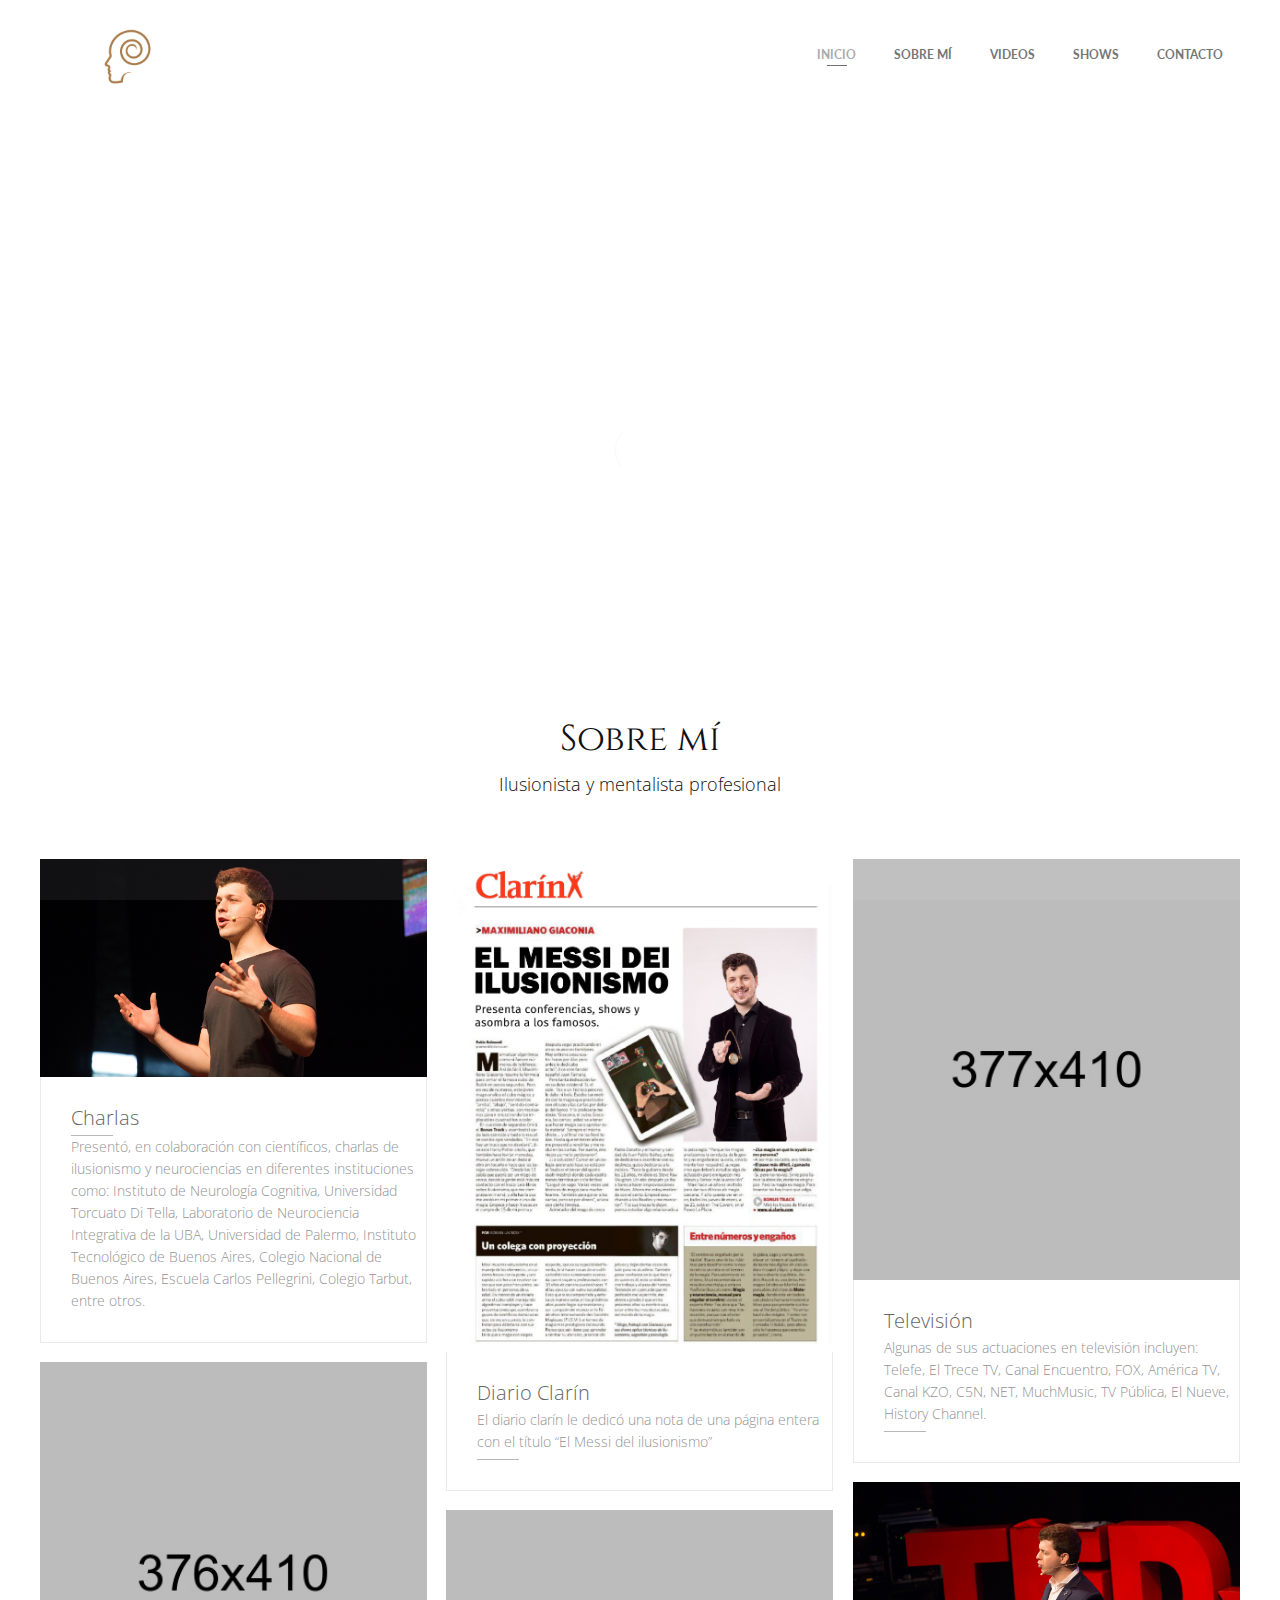
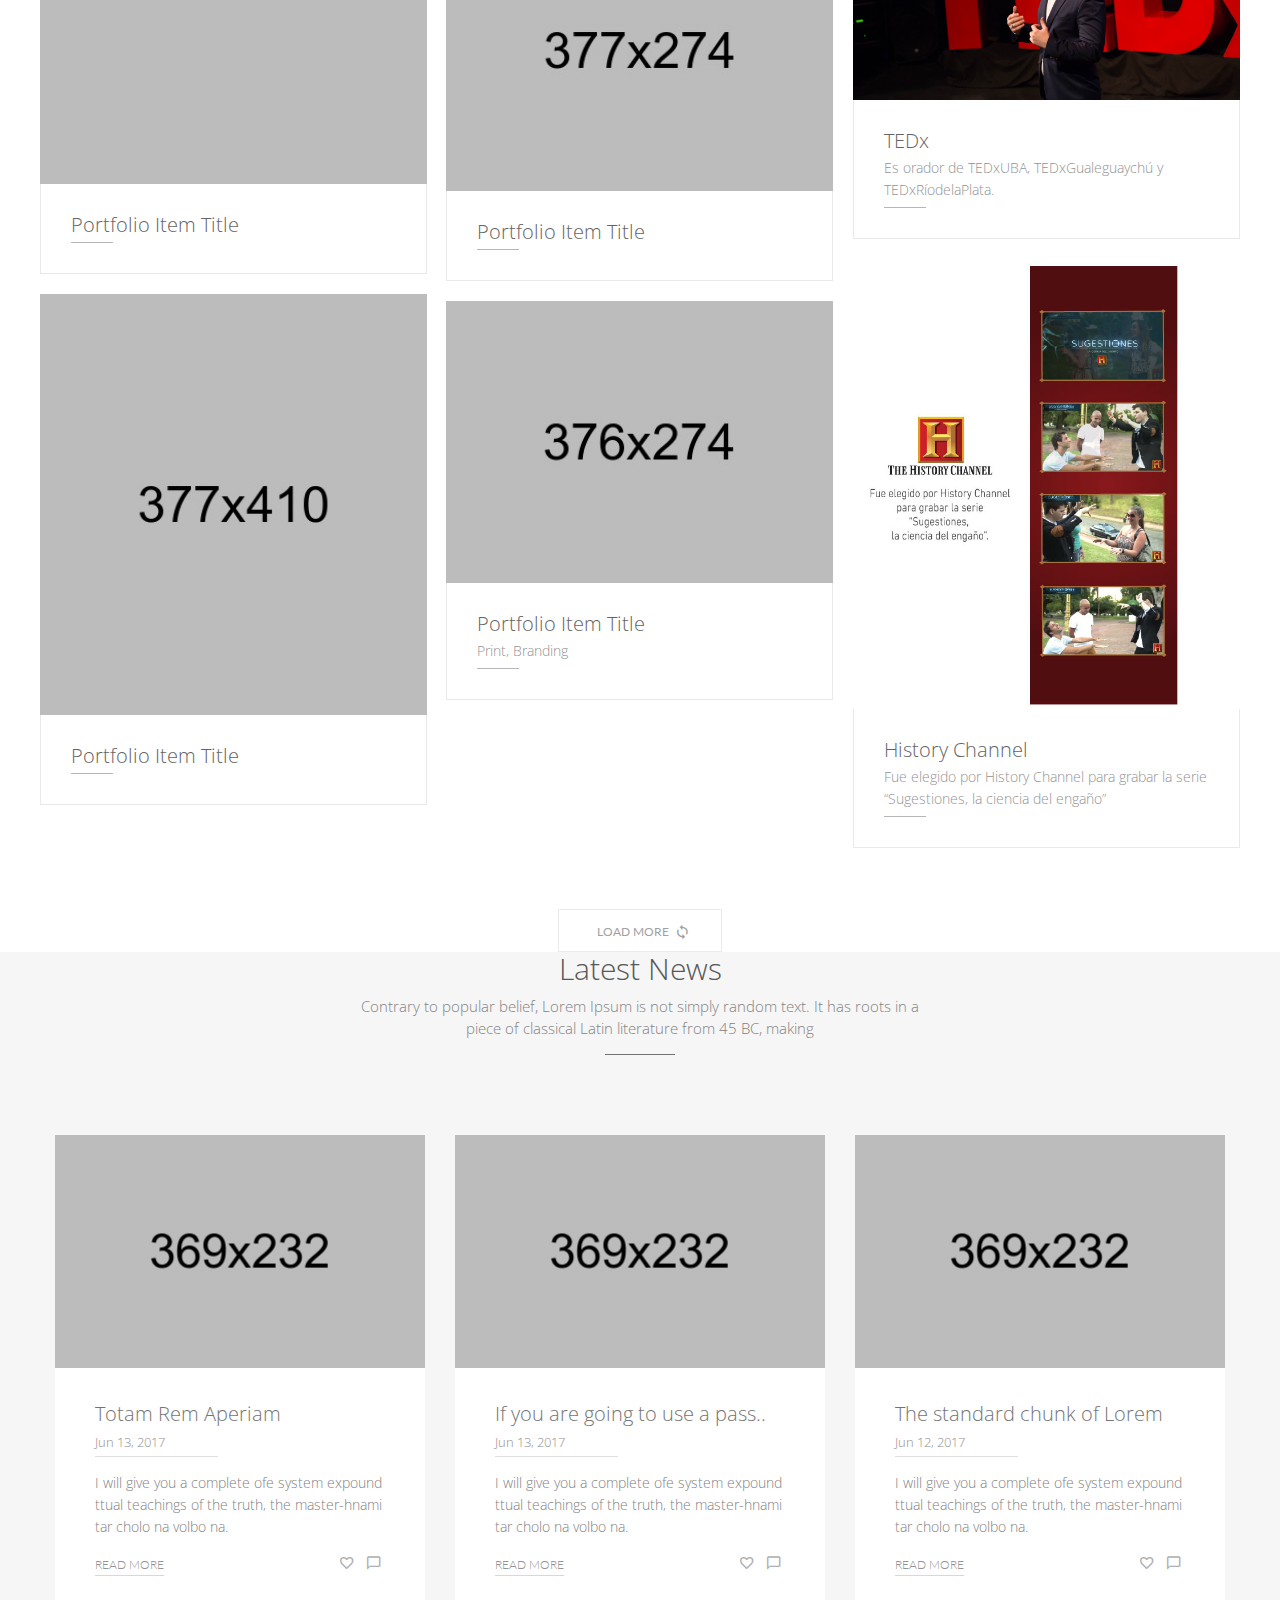
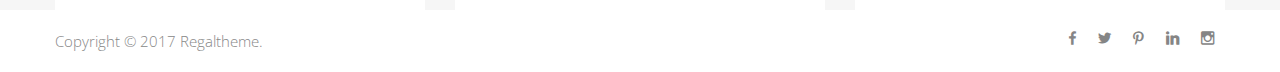
==== commit adb0adb0: "changed padding from section title" ====
--- a/index.html
+++ b/index.html
@@ -81,7 +81,7 @@
                                         </li>
                                         <!-- BLOG END -->
                                         <li class="dropdown"><a href="javascript:void(0)">Shows</a>
-                                            <ul>
+                                            <!-- <ul>
                                                 <li><a href="services.html">Services One</a>
                                                 </li>
                                                 <li><a href="services-2.html">Services Two</a>
@@ -92,7 +92,7 @@
                                                 </li>
                                                 <li><a href="error-404.html">404 Error</a>
                                                 </li>
-                                            </ul>
+                                            </ul> -->
                                         </li>
                                         <li><a href="contact-us.html">Contacto</a>
                                         </li>
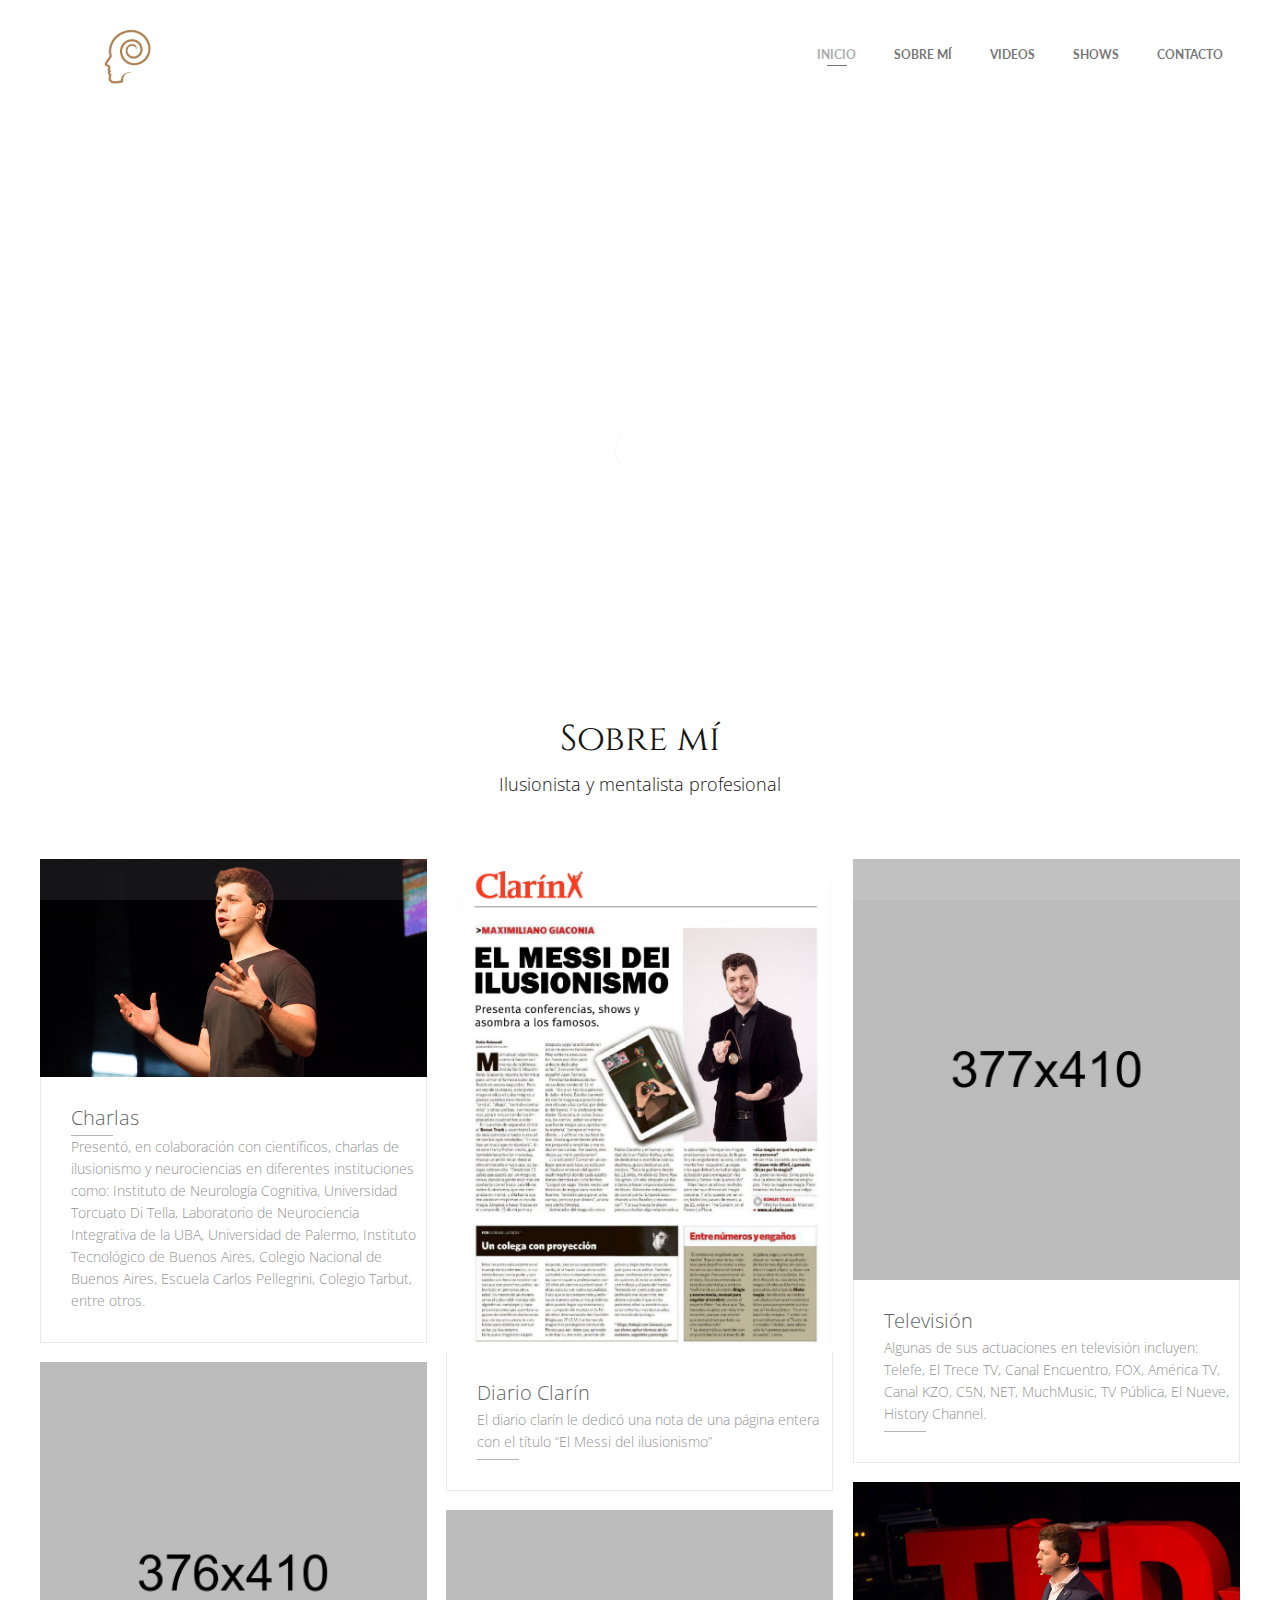
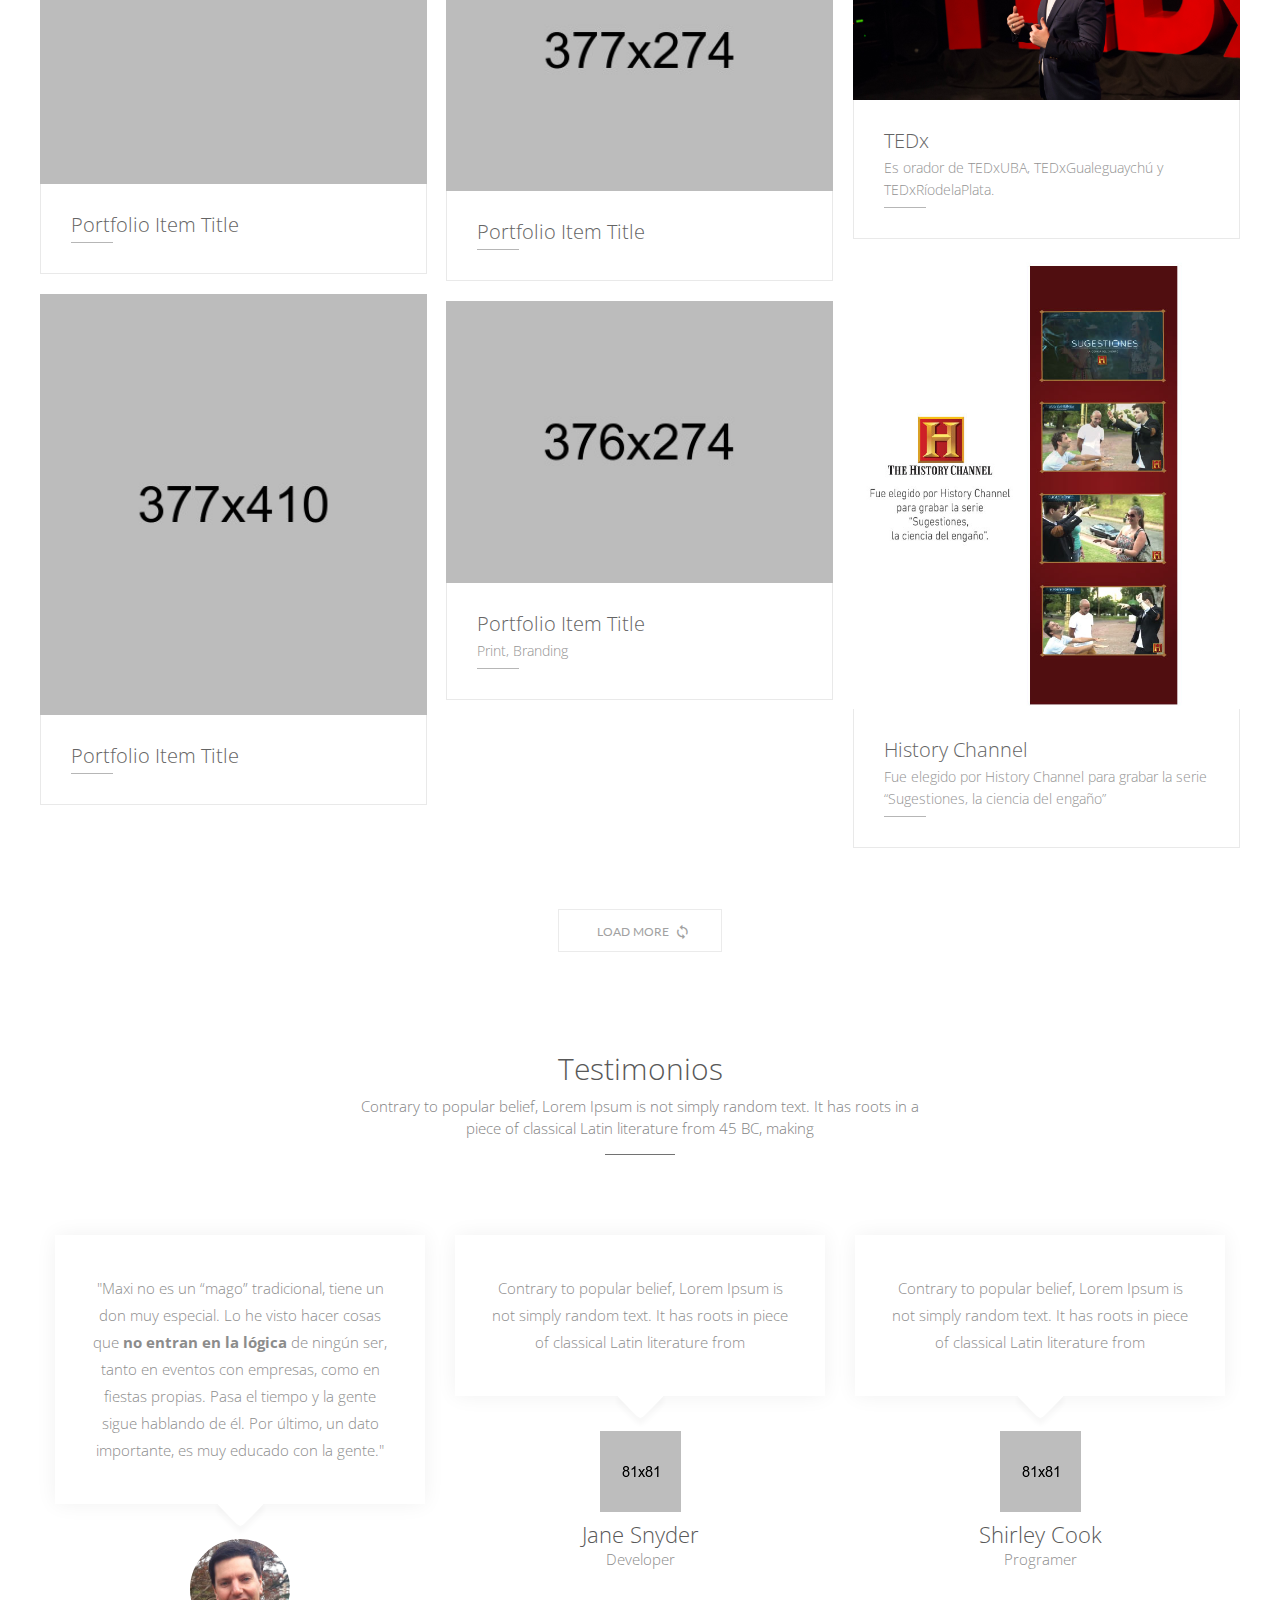
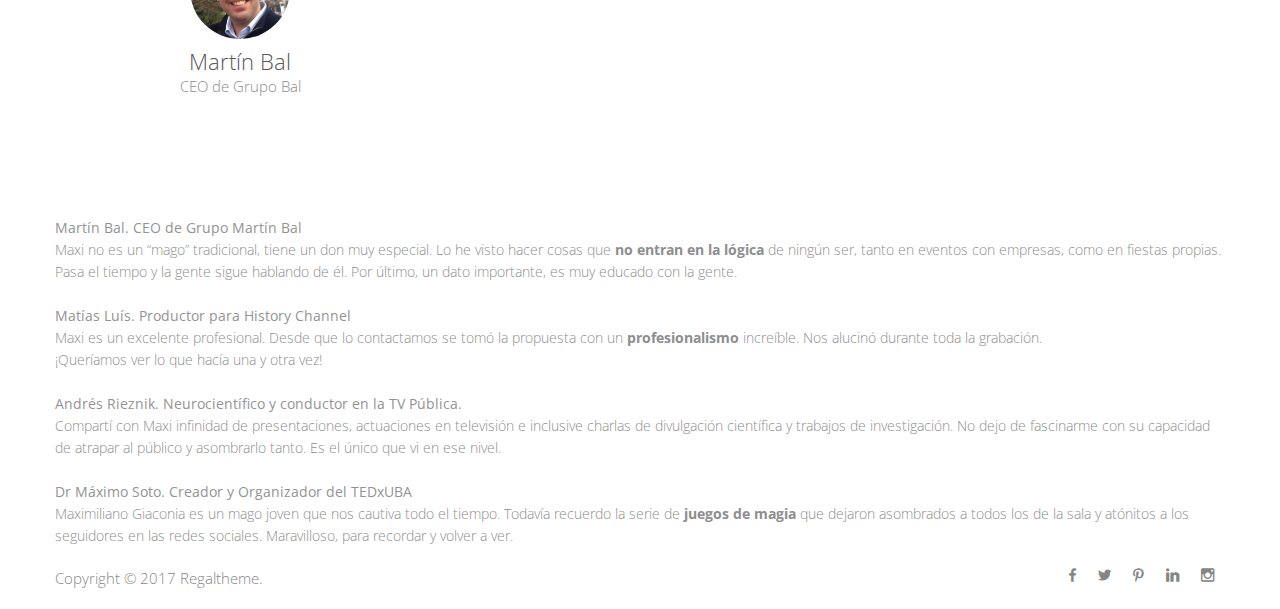
==== commit c044e739: "added testimonials pictures" ====
--- a/index.html
+++ b/index.html
@@ -449,104 +449,140 @@
             </div>
         </div>
     </div>
-    <!-- Portfolio Section End
-    <!-- Blog Section Start -->
-    <div class="blog-area blog-one light-bg section-padding">
+    <!-- Portfolio Section End -->
+
+    <!-- Testmonial Section Start -->
+    <div class="testimonial-area testimonial-two white-bg ptb-100">
         <div class="container">
+			<div class="row text-center">
+				<div class="col-xs-12 col-sm-8 col-md-6 col-text-center">
+					<div class="section-title pb-80">
+						<h2>Testimonios</h2>
+						<p>Contrary to popular belief, Lorem Ipsum is not simply random text. It has roots in a piece of classical Latin literature from 45 BC, making </p>
+						<div class="horizontal-line">
+							<div></div>
+						</div>
+					</div>
+				</div>
+			</div>
             <div class="row text-center">
-                <div class="col-xs-12 col-sm-8 col-md-6 col-text-center">
-                    <div class="section-title pb-80">
-                        <h2>Latest News</h2>
-                        <p>Contrary to popular belief, Lorem Ipsum is not simply random text. It has roots in a piece of classical Latin literature from 45 BC, making </p>
-                        <div class="horizontal-line">
-                            <div></div>
-                        </div>
-                    </div>
-                </div>
-            </div>
-            <div class="row">
                 <div class="col-xs-12 col-sm-4 mobile-mb-30">
-                    <div class="blog-post">
-                        <div class="thumb">
-                            <a href="blog-details.html">
-                                <img src="assets/img/blog/1.jpg" alt="Blog Thumbnail" />
-                            </a>
-                        </div>
-                        <div class="blog-text plr-40 ptb-35 white-bg">
-                            <div class="title">
-                                <a href="blog-details.html"><h4>Totam Rem Aperiam</h4></a>
-                                <h6>Jun 13, 2017</h6>
-                                <hr class="line" />
-                            </div>
-                            <p class="ptb-15">I will give you a complete ofe system expound ttual teachings of the truth, the master-hnami tar cholo na volbo na.</p>
-                            <div class="blog-footer clearfix">
-                                <div class="pull-left">
-                                    <a href="blog-details.html">Read More</a>
-                                </div>
-                                <div class="pull-right">
-                                    <a href="blog-details.html"><i class="zmdi zmdi-favorite-outline"></i></a>
-                                    <a href="blog-details.html"><i class="zmdi zmdi-comment-outline"></i></a>
-                                </div>
-                            </div>
-                        </div>
-                    </div>
+                    <div class="client-say">
+						<div class="text white-bg mb-35">
+              <p>"Maxi no es un “mago” tradicional, tiene un don muy especial. Lo he visto hacer cosas que <strong> no entran en la lógica </strong>de ningún ser, tanto en eventos con empresas, como en fiestas propias. Pasa el tiempo y la gente sigue hablando de él. Por último, un dato importante, es muy educado con la gente."</p>
+						</div>
+						<div class="title">
+							<img src="assets/img/team/martin_bal.jpg" alt="Client Image" style="width:100px; height:100px; border-radius:50%;" />
+							<h3 class="mb-5">Martín Bal</h3>
+							<h5 class="no-margin">CEO de Grupo Bal</h5>
+						</div>
+					</div>
                 </div>
                 <div class="col-xs-12 col-sm-4 mobile-mb-30">
-                    <div class="blog-post">
-                        <div class="thumb">
-                            <a href="blog-details.html">
-                                <img src="assets/img/blog/2.jpg" alt="Blog Thumbnail" />
-                            </a>
-                        </div>
-                        <div class="blog-text plr-40 ptb-35 white-bg">
-                            <div class="title">
-                                <a href="blog-details.html"><h4>If you are going to use a pass..</h4></a>
-                                <h6>Jun 13, 2017</h6>
-                                <hr class="line" />
-                            </div>
-                            <p class="ptb-15">I will give you a complete ofe system expound ttual teachings of the truth, the master-hnami tar cholo na volbo na.</p>
-                            <div class="blog-footer clearfix">
-                                <div class="pull-left">
-                                    <a href="blog-details.html">Read More</a>
-                                </div>
-                                <div class="pull-right">
-                                    <a href="blog-details.html"><i class="zmdi zmdi-favorite-outline"></i></a>
-                                    <a href="blog-details.html"><i class="zmdi zmdi-comment-outline"></i></a>
-                                </div>
-                            </div>
-                        </div>
-                    </div>
+                    <div class="client-say">
+						<div class="text white-bg mb-35">
+							<p>Contrary to popular belief, Lorem Ipsum is not simply random text. It has roots in piece of classical Latin literature from</p>
+						</div>
+						<div class="title">
+							<img src="assets/img/team/c2.png" alt="Client Image" />
+							<h3 class="mb-5">Jane Snyder</h3>
+							<h5 class="no-margin">Developer</h5>
+						</div>
+					</div>
                 </div>
                 <div class="col-xs-12 col-sm-4">
-                    <div class="blog-post">
-                        <div class="thumb">
-                            <a href="blog-details.html">
-                                <img src="assets/img/blog/3.jpg" alt="Blog Thumbnail" />
-                            </a>
-                        </div>
-                        <div class="blog-text plr-40 ptb-35 white-bg">
-                            <div class="title">
-                                <a href="blog-details.html"><h4>The standard chunk of Lorem</h4></a>
-                                <h6>Jun 12, 2017</h6>
-                                <hr class="line" />
-                            </div>
-                            <p class="ptb-15">I will give you a complete ofe system expound ttual teachings of the truth, the master-hnami tar cholo na volbo na.</p>
-                            <div class="blog-footer clearfix">
-                                <div class="pull-left">
-                                    <a href="blog-details.html">Read More</a>
-                                </div>
-                                <div class="pull-right">
-                                    <a href="blog-details.html"><i class="zmdi zmdi-favorite-outline"></i></a>
-                                    <a href="blog-details.html"><i class="zmdi zmdi-comment-outline"></i></a>
-                                </div>
-                            </div>
-                        </div>
-                    </div>
+                    <div class="client-say">
+						<div class="text white-bg mb-35">
+							<p>Contrary to popular belief, Lorem Ipsum is not simply random text. It has roots in piece of classical Latin literature from</p>
+						</div>
+						<div class="title">
+							<img src="assets/img/team/c3.png" alt="Client Image" />
+							<h3 class="mb-5">Shirley Cook</h3>
+							<h5 class="no-margin">Programer</h5>
+						</div>
+					</div>
                 </div>
             </div>
         </div>
     </div>
-    <!-- Blog Section End -->
+    <!-- Testimonial Section End -->
+    <!-- BEGIN: TESTIMONIALS SLIDER -->
+    				<div id="testimonials-slider" class="flexslider">
+    	              	<ul class="slides styled-list">
+
+    	                	<!-- SLIDE #01 -->
+    		                <li class="testimonials-slide">
+    		                	<div class="testimonials-slide-content container">
+    		                		<!-- CLIENT IMAGE HERE -->
+    		                		<div class="img-container">
+    	                			  <img title="" src="images/team/martin_bal.jpg" alt="">
+    		                		</div>
+
+    		                		<!-- CLIENT TESTIMONIAL HERE -->
+    		                		<div class="text-container">
+    		                			<!-- AUTHOR -->
+    		                			<span class="t-author">Martín Bal. CEO de Grupo Martín Bal</span>
+    		                			<p>Maxi no es un “mago” tradicional, tiene un don muy especial. Lo he visto hacer cosas que <strong>no entran en la lógica </strong>de ningún ser, tanto en eventos con empresas, como en fiestas propias. Pasa el tiempo y la gente sigue hablando de él. Por último, un dato importante, es muy educado con la gente.</p>
+    	                			</div>
+    		                	</div>
+    		                </li>
+
+    		                <!-- SLIDE #02 -->
+    		                <li class="testimonials-slide">
+    		                	<div class="testimonials-slide-content container">
+    		                		<div class="img-container">
+    		                			<img title="" src="images/team/luis.jpg" alt="">
+    		                		</div>
+
+    		                		<div class="text-container">
+    			                		<span class="t-author">Matías Luís. Productor para History Channel</span>
+
+    			                		<p>Maxi es un excelente profesional. Desde que lo contactamos se tomó la propuesta con un <strong>profesionalismo</strong> increíble.
+    Nos alucinó durante toda la grabación.<br/>
+     ¡Queríamos ver lo que hacía una y otra vez!<i class="fa fa-quote-right"></i></p>
+    		                		</div>
+    		                	</div>
+    		                </li>
+
+    		           <!-- SLIDE #03 -->
+    		                <li class="testimonials-slide">
+    		                	<div class="testimonials-slide-content container">
+    		                		<div class="img-container">
+    		                			<img title="" src="images/team/andres_rieznik.jpg" alt="">
+    		                		</div>
+
+    		                		<div class="text-container">
+    			                		<span class="t-author">Andrés Rieznik. Neurocientífico y conductor en la TV Pública.</span>
+    			                		<p>Compartí con Maxi infinidad de presentaciones, actuaciones en televisión e inclusive charlas de divulgación científica y trabajos de investigación. No dejo de fascinarme con su capacidad de atrapar al público y asombrarlo tanto. Es el único que vi en ese nivel.</p>
+    		                		</div>
+    		                	</div>
+    		                </li>
+
+    		                <!-- SLIDE #04 -->
+    		                <li class="testimonials-slide">
+    		                	<div class="testimonials-slide-content container">
+    		                		<div class="img-container">
+    		                			<img title="" src="images/team/maxi_soto.jpg" alt="">
+    		                		</div>
+
+    		                		<div class="text-container">
+    			                		<span class="t-author">Dr Máximo Soto. Creador y Organizador del TEDxUBA</span>
+    			                		<p>Maximiliano Giaconia es un mago joven que nos cautiva todo el tiempo.
+     Todavía recuerdo la serie de<strong> juegos de magia </strong>que dejaron asombrados a todos los de la sala y atónitos a los seguidores en las redes sociales. Maravilloso, para recordar y volver a ver.</p>
+    		                		</div>
+    		                	</div>
+    		                </li>
+
+    	                </ul>
+    	            </div>
+                  <!-- END FLEXSLIDER -->
+
+
+
+
+
+
+
     <!-- Footer Section Start -->
     <footer class="footer white-bg ptb-20 clearfix">
         <div class="container">
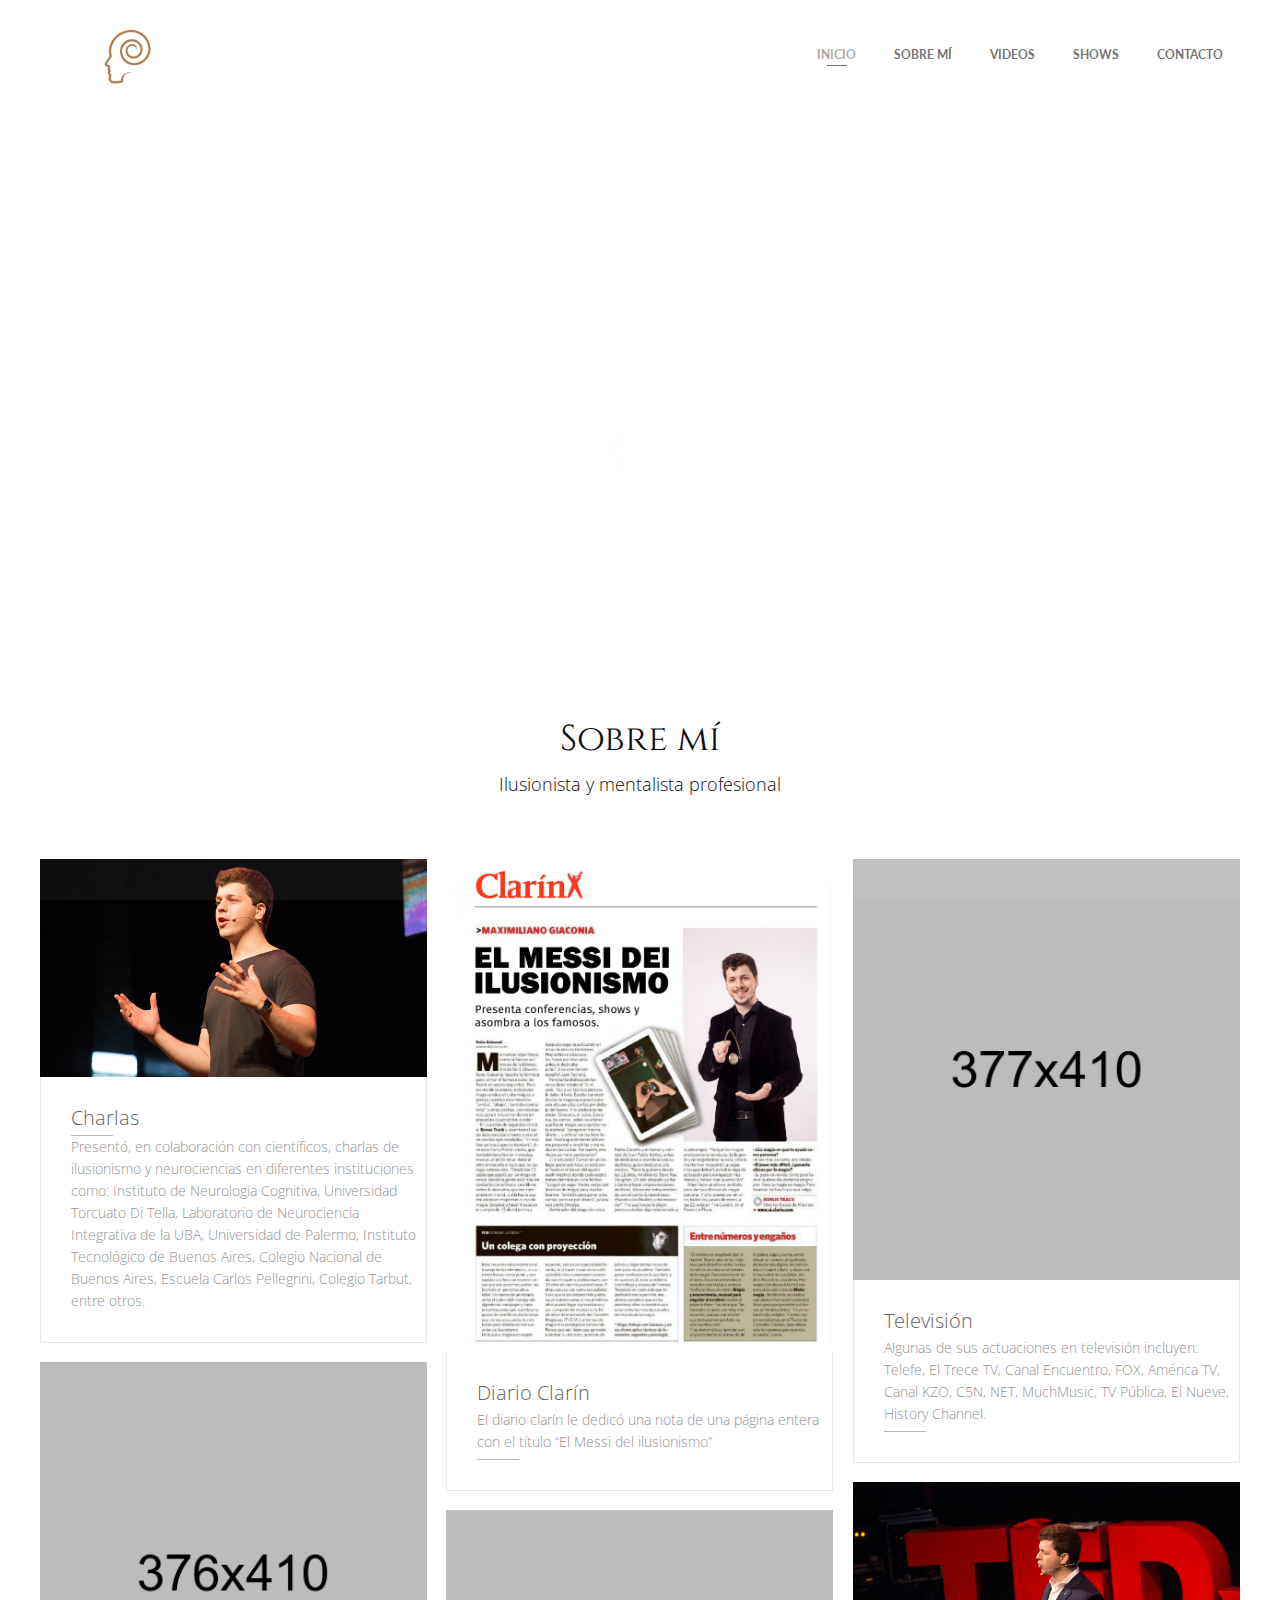
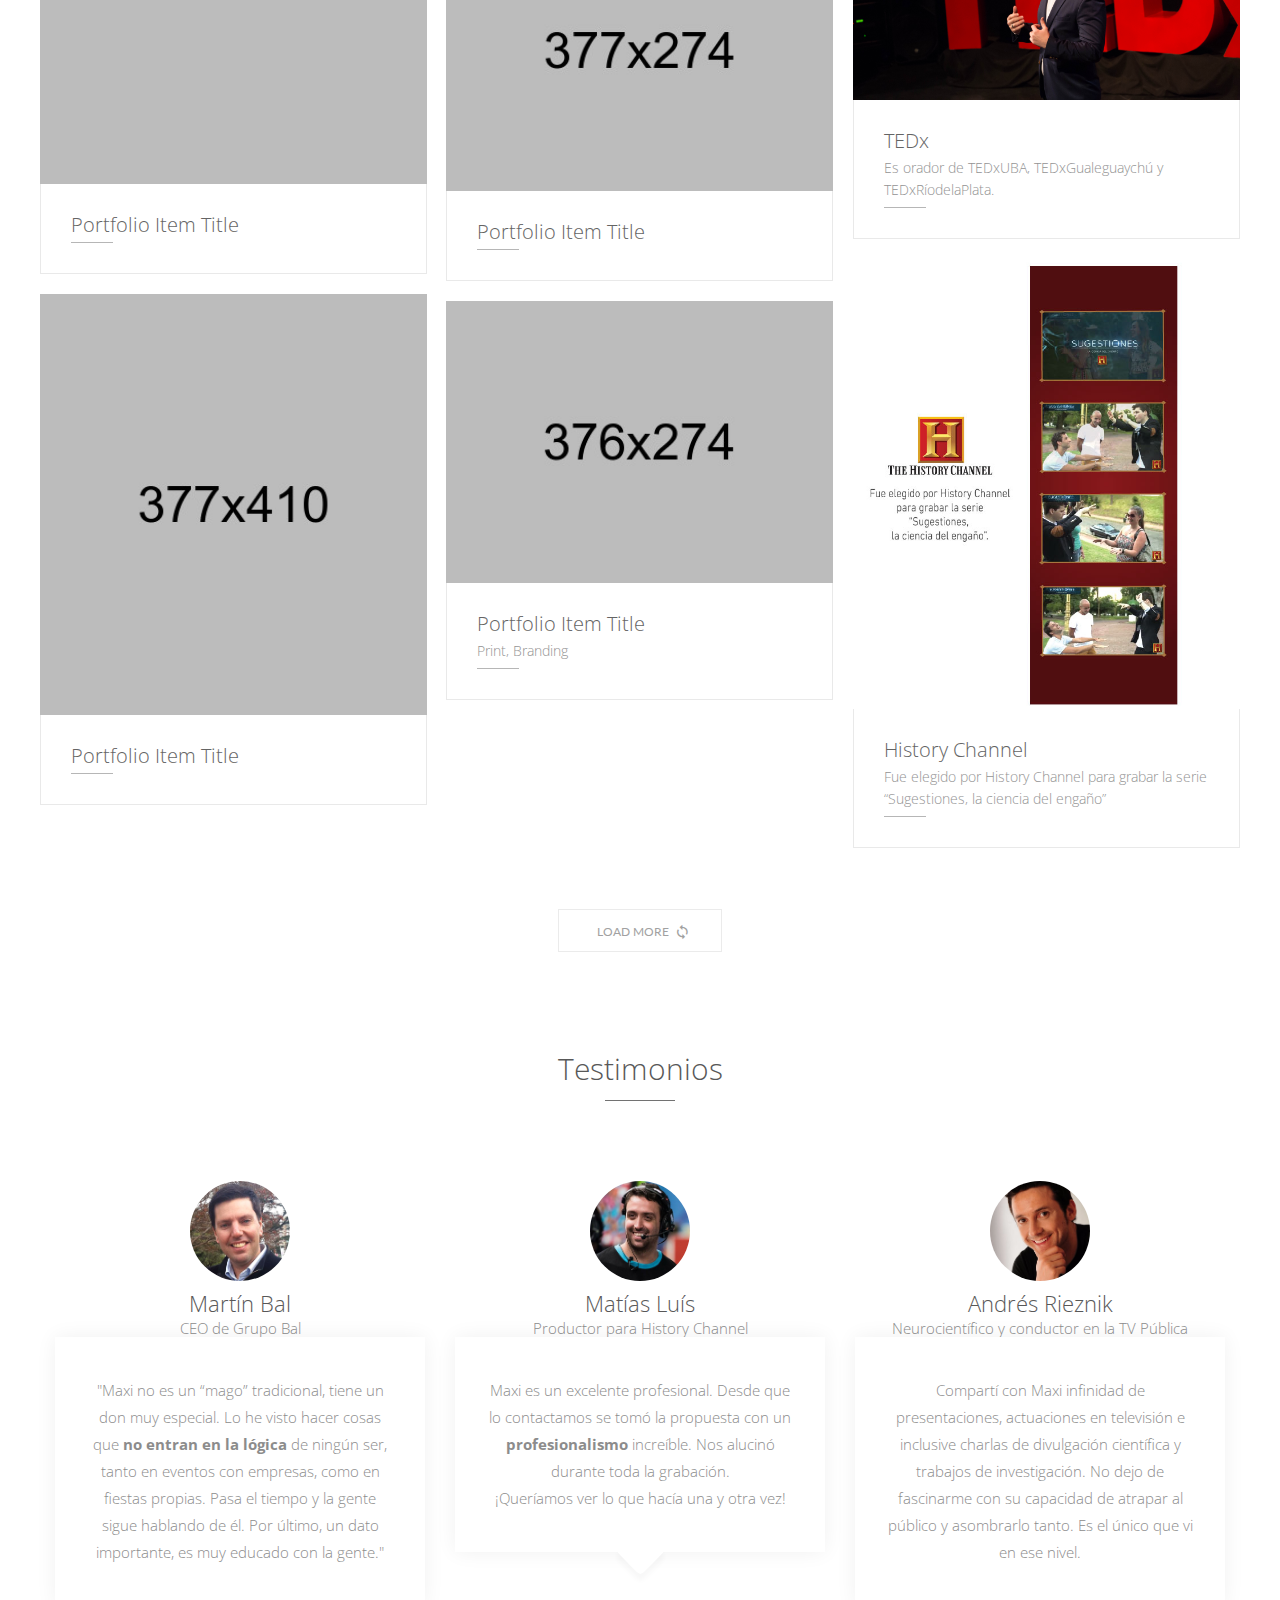
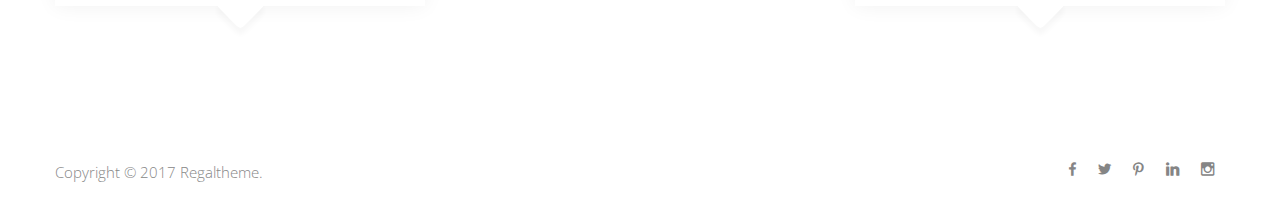
==== commit 3b4dd447: "added shows section" ====
--- a/index.html
+++ b/index.html
@@ -458,7 +458,7 @@
 				<div class="col-xs-12 col-sm-8 col-md-6 col-text-center">
 					<div class="section-title pb-80">
 						<h2>Testimonios</h2>
-						<p>Contrary to popular belief, Lorem Ipsum is not simply random text. It has roots in a piece of classical Latin literature from 45 BC, making </p>
+						<!-- <p>Contrary to popular belief, Lorem Ipsum is not simply random text. It has roots in a piece of classical Latin literature from 45 BC, making </p> -->
 						<div class="horizontal-line">
 							<div></div>
 						</div>
@@ -468,119 +468,46 @@
             <div class="row text-center">
                 <div class="col-xs-12 col-sm-4 mobile-mb-30">
                     <div class="client-say">
-						<div class="text white-bg mb-35">
-              <p>"Maxi no es un “mago” tradicional, tiene un don muy especial. Lo he visto hacer cosas que <strong> no entran en la lógica </strong>de ningún ser, tanto en eventos con empresas, como en fiestas propias. Pasa el tiempo y la gente sigue hablando de él. Por último, un dato importante, es muy educado con la gente."</p>
-						</div>
 						<div class="title">
 							<img src="assets/img/team/martin_bal.jpg" alt="Client Image" style="width:100px; height:100px; border-radius:50%;" />
 							<h3 class="mb-5">Martín Bal</h3>
 							<h5 class="no-margin">CEO de Grupo Bal</h5>
 						</div>
+            <div class="text white-bg mb-35">
+              <p>"Maxi no es un “mago” tradicional, tiene un don muy especial. Lo he visto hacer cosas que <strong> no entran en la lógica </strong>de ningún ser, tanto en eventos con empresas, como en fiestas propias. Pasa el tiempo y la gente sigue hablando de él. Por último, un dato importante, es muy educado con la gente."</p>
+						</div>
 					</div>
-                </div>
-                <div class="col-xs-12 col-sm-4 mobile-mb-30">
+              </div>
+              <div class="col-xs-12 col-sm-4 mobile-mb-30">
                     <div class="client-say">
-						<div class="text white-bg mb-35">
-							<p>Contrary to popular belief, Lorem Ipsum is not simply random text. It has roots in piece of classical Latin literature from</p>
+						<div class="title">
+							<img src="assets/img/team/luis.jpg" alt="Client Image" style="width:100px; height:100px; border-radius:50%;"/>
+							<h3 class="mb-5">Matías Luís</h3>
+							<h5 class="no-margin">Productor para History Channel</h5>
 						</div>
-						<div class="title">
-							<img src="assets/img/team/c2.png" alt="Client Image" />
-							<h3 class="mb-5">Jane Snyder</h3>
-							<h5 class="no-margin">Developer</h5>
+            <div class="text white-bg mb-35">
+              <p>Maxi es un excelente profesional. Desde que lo contactamos se tomó la propuesta con un <strong>profesionalismo</strong> increíble.
+                Nos alucinó durante toda la grabación.<br/>
+                ¡Queríamos ver lo que hacía una y otra vez!<i class="fa fa-quote-right"></i></p>
 						</div>
 					</div>
                 </div>
                 <div class="col-xs-12 col-sm-4">
                     <div class="client-say">
-						<div class="text white-bg mb-35">
-							<p>Contrary to popular belief, Lorem Ipsum is not simply random text. It has roots in piece of classical Latin literature from</p>
+						<div class="title">
+							<img src="assets/img/team/andres_rieznik.jpg" alt="Client Image" style="width:100px; height:100px; border-radius:50%;"/>
+							<h3 class="mb-5">Andrés Rieznik</h3>
+							<h5 class="no-margin">Neurocientífico y conductor en la TV Pública</h5>
 						</div>
-						<div class="title">
-							<img src="assets/img/team/c3.png" alt="Client Image" />
-							<h3 class="mb-5">Shirley Cook</h3>
-							<h5 class="no-margin">Programer</h5>
-						</div>
+            <div class="text white-bg mb-35">
+              <p>Compartí con Maxi infinidad de presentaciones, actuaciones en televisión e inclusive charlas de divulgación científica y trabajos de investigación. No dejo de fascinarme con su capacidad de atrapar al público y asombrarlo tanto. Es el único que vi en ese nivel.</p>
+            </div>
 					</div>
                 </div>
             </div>
         </div>
     </div>
     <!-- Testimonial Section End -->
-    <!-- BEGIN: TESTIMONIALS SLIDER -->
-    				<div id="testimonials-slider" class="flexslider">
-    	              	<ul class="slides styled-list">
-
-    	                	<!-- SLIDE #01 -->
-    		                <li class="testimonials-slide">
-    		                	<div class="testimonials-slide-content container">
-    		                		<!-- CLIENT IMAGE HERE -->
-    		                		<div class="img-container">
-    	                			  <img title="" src="images/team/martin_bal.jpg" alt="">
-    		                		</div>
-
-    		                		<!-- CLIENT TESTIMONIAL HERE -->
-    		                		<div class="text-container">
-    		                			<!-- AUTHOR -->
-    		                			<span class="t-author">Martín Bal. CEO de Grupo Martín Bal</span>
-    		                			<p>Maxi no es un “mago” tradicional, tiene un don muy especial. Lo he visto hacer cosas que <strong>no entran en la lógica </strong>de ningún ser, tanto en eventos con empresas, como en fiestas propias. Pasa el tiempo y la gente sigue hablando de él. Por último, un dato importante, es muy educado con la gente.</p>
-    	                			</div>
-    		                	</div>
-    		                </li>
-
-    		                <!-- SLIDE #02 -->
-    		                <li class="testimonials-slide">
-    		                	<div class="testimonials-slide-content container">
-    		                		<div class="img-container">
-    		                			<img title="" src="images/team/luis.jpg" alt="">
-    		                		</div>
-
-    		                		<div class="text-container">
-    			                		<span class="t-author">Matías Luís. Productor para History Channel</span>
-
-    			                		<p>Maxi es un excelente profesional. Desde que lo contactamos se tomó la propuesta con un <strong>profesionalismo</strong> increíble.
-    Nos alucinó durante toda la grabación.<br/>
-     ¡Queríamos ver lo que hacía una y otra vez!<i class="fa fa-quote-right"></i></p>
-    		                		</div>
-    		                	</div>
-    		                </li>
-
-    		           <!-- SLIDE #03 -->
-    		                <li class="testimonials-slide">
-    		                	<div class="testimonials-slide-content container">
-    		                		<div class="img-container">
-    		                			<img title="" src="images/team/andres_rieznik.jpg" alt="">
-    		                		</div>
-
-    		                		<div class="text-container">
-    			                		<span class="t-author">Andrés Rieznik. Neurocientífico y conductor en la TV Pública.</span>
-    			                		<p>Compartí con Maxi infinidad de presentaciones, actuaciones en televisión e inclusive charlas de divulgación científica y trabajos de investigación. No dejo de fascinarme con su capacidad de atrapar al público y asombrarlo tanto. Es el único que vi en ese nivel.</p>
-    		                		</div>
-    		                	</div>
-    		                </li>
-
-    		                <!-- SLIDE #04 -->
-    		                <li class="testimonials-slide">
-    		                	<div class="testimonials-slide-content container">
-    		                		<div class="img-container">
-    		                			<img title="" src="images/team/maxi_soto.jpg" alt="">
-    		                		</div>
-
-    		                		<div class="text-container">
-    			                		<span class="t-author">Dr Máximo Soto. Creador y Organizador del TEDxUBA</span>
-    			                		<p>Maximiliano Giaconia es un mago joven que nos cautiva todo el tiempo.
-     Todavía recuerdo la serie de<strong> juegos de magia </strong>que dejaron asombrados a todos los de la sala y atónitos a los seguidores en las redes sociales. Maravilloso, para recordar y volver a ver.</p>
-    		                		</div>
-    		                	</div>
-    		                </li>
-
-    	                </ul>
-    	            </div>
-                  <!-- END FLEXSLIDER -->
-
-
-
-
-
 
 
     <!-- Footer Section Start -->
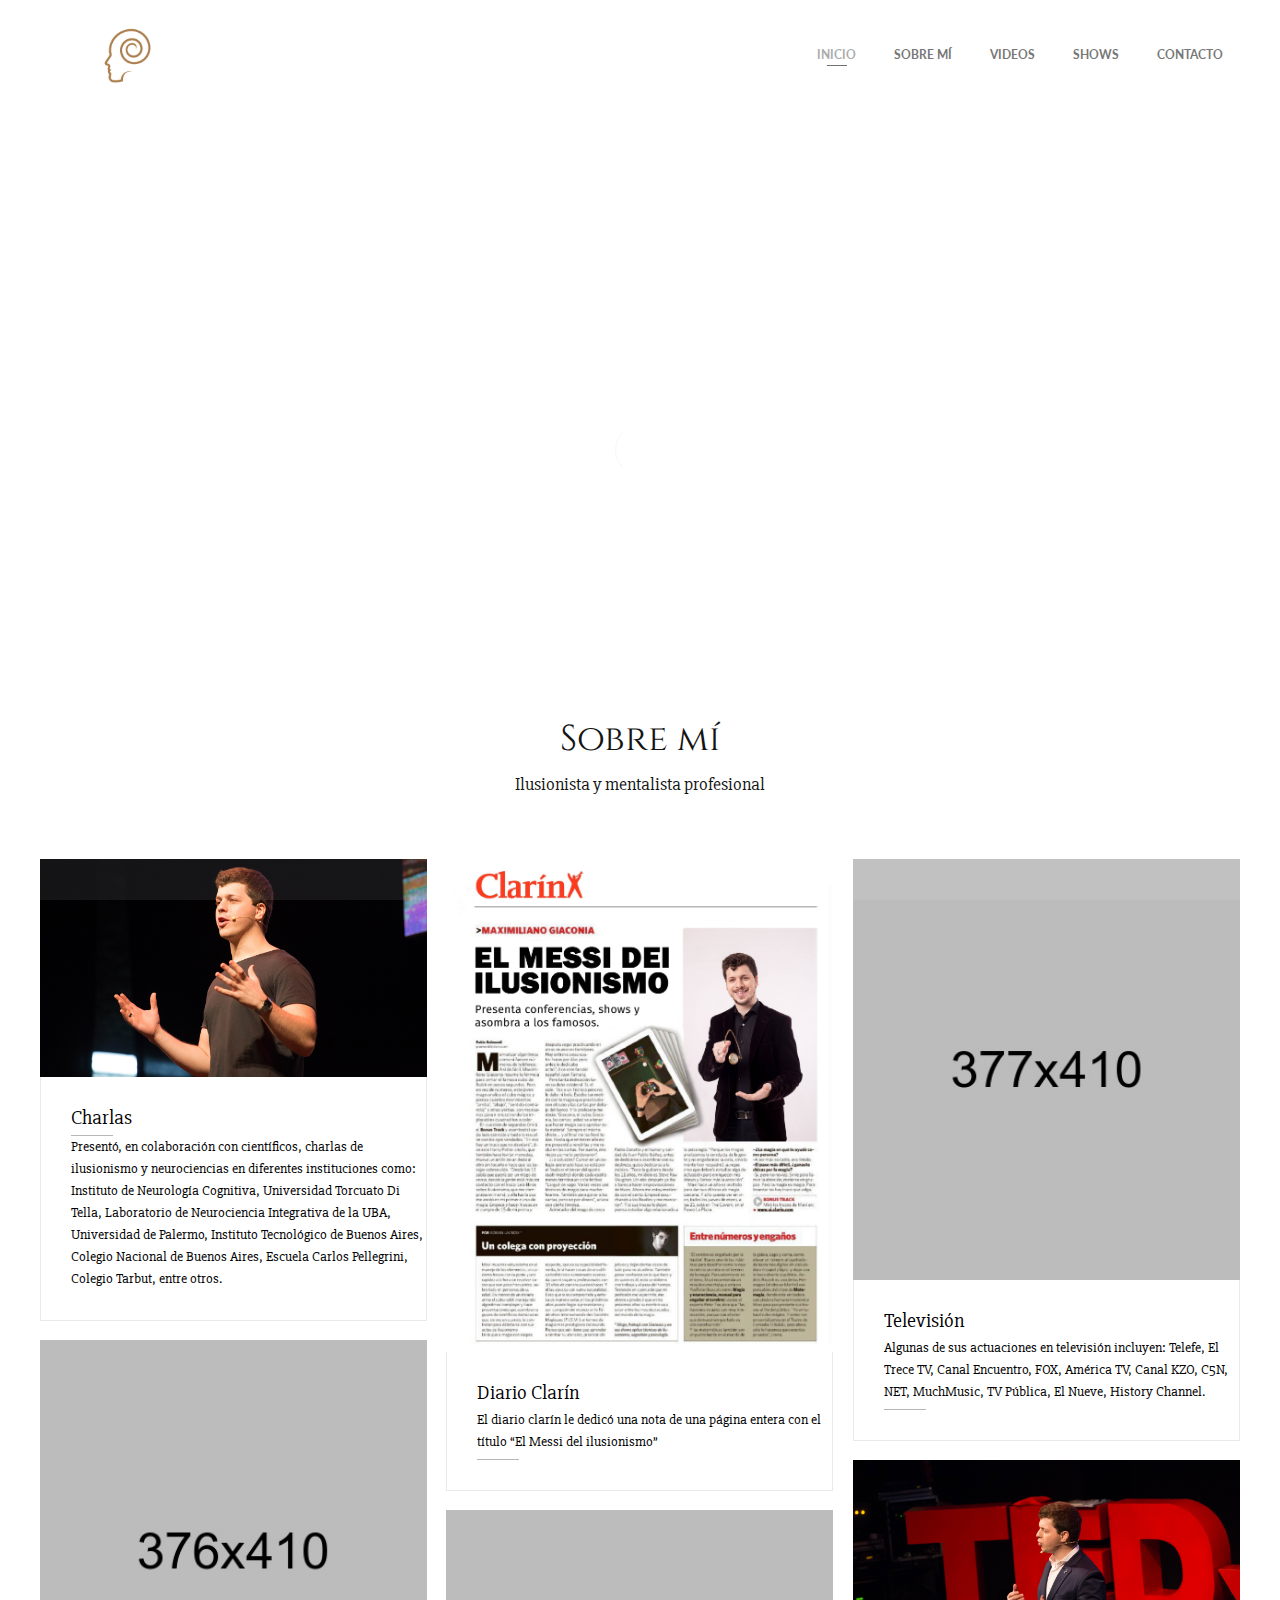
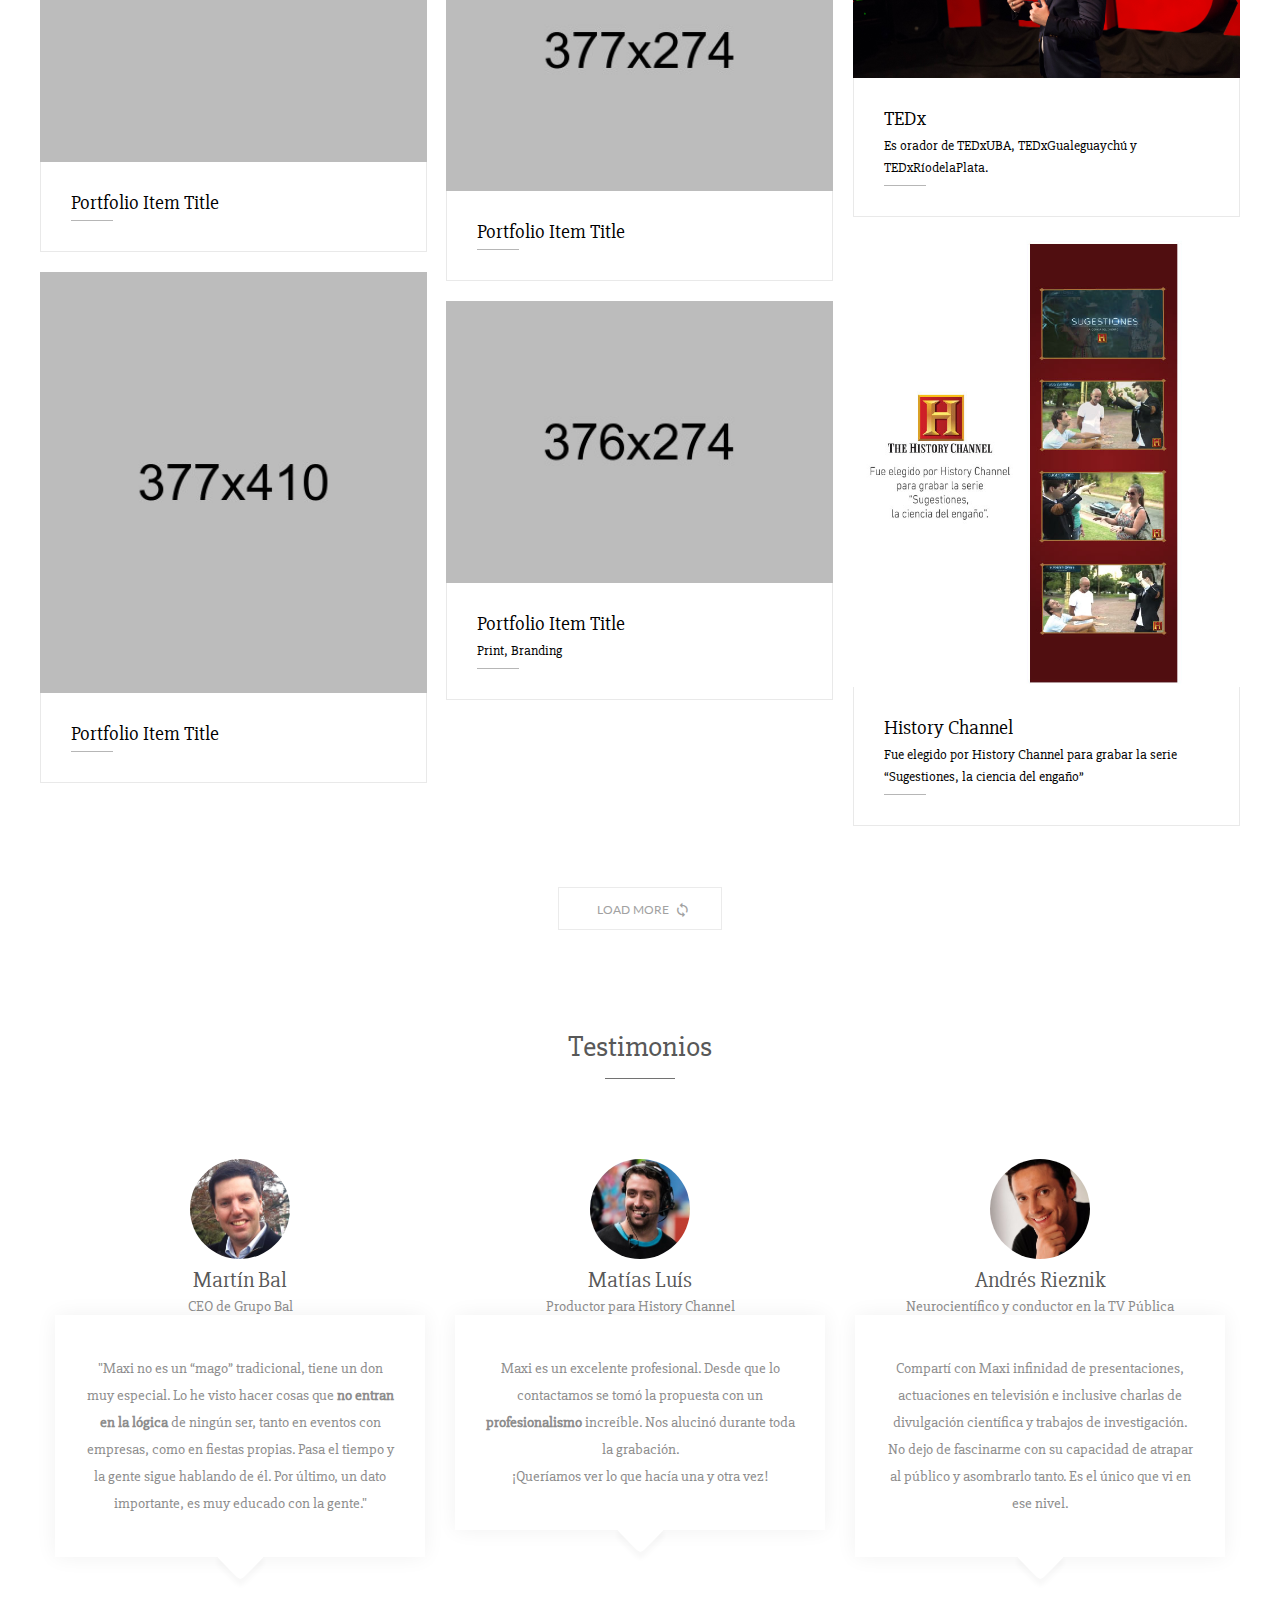
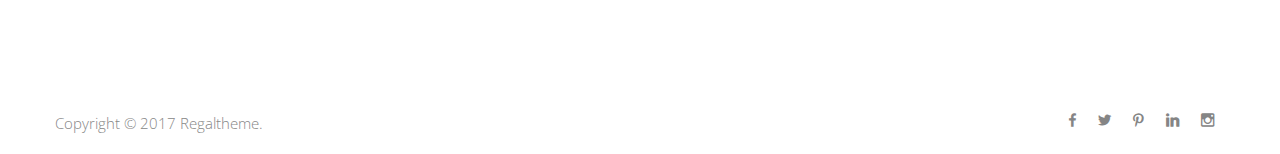
==== commit 9d61b7d3: "changes in shows" ====
--- a/index.html
+++ b/index.html
@@ -13,6 +13,7 @@
 
     <!-- fonts -->
     <link href="https://fonts.googleapis.com/css?family=Cinzel" rel="stylesheet">
+    <link href="https://fonts.googleapis.com/css?family=Slabo+27px&display=swap" rel="stylesheet">
 
     <!-- favicon -->
     <link rel="shortcut icon" type="image/x-icon" href="assets/img/favicon.ico">
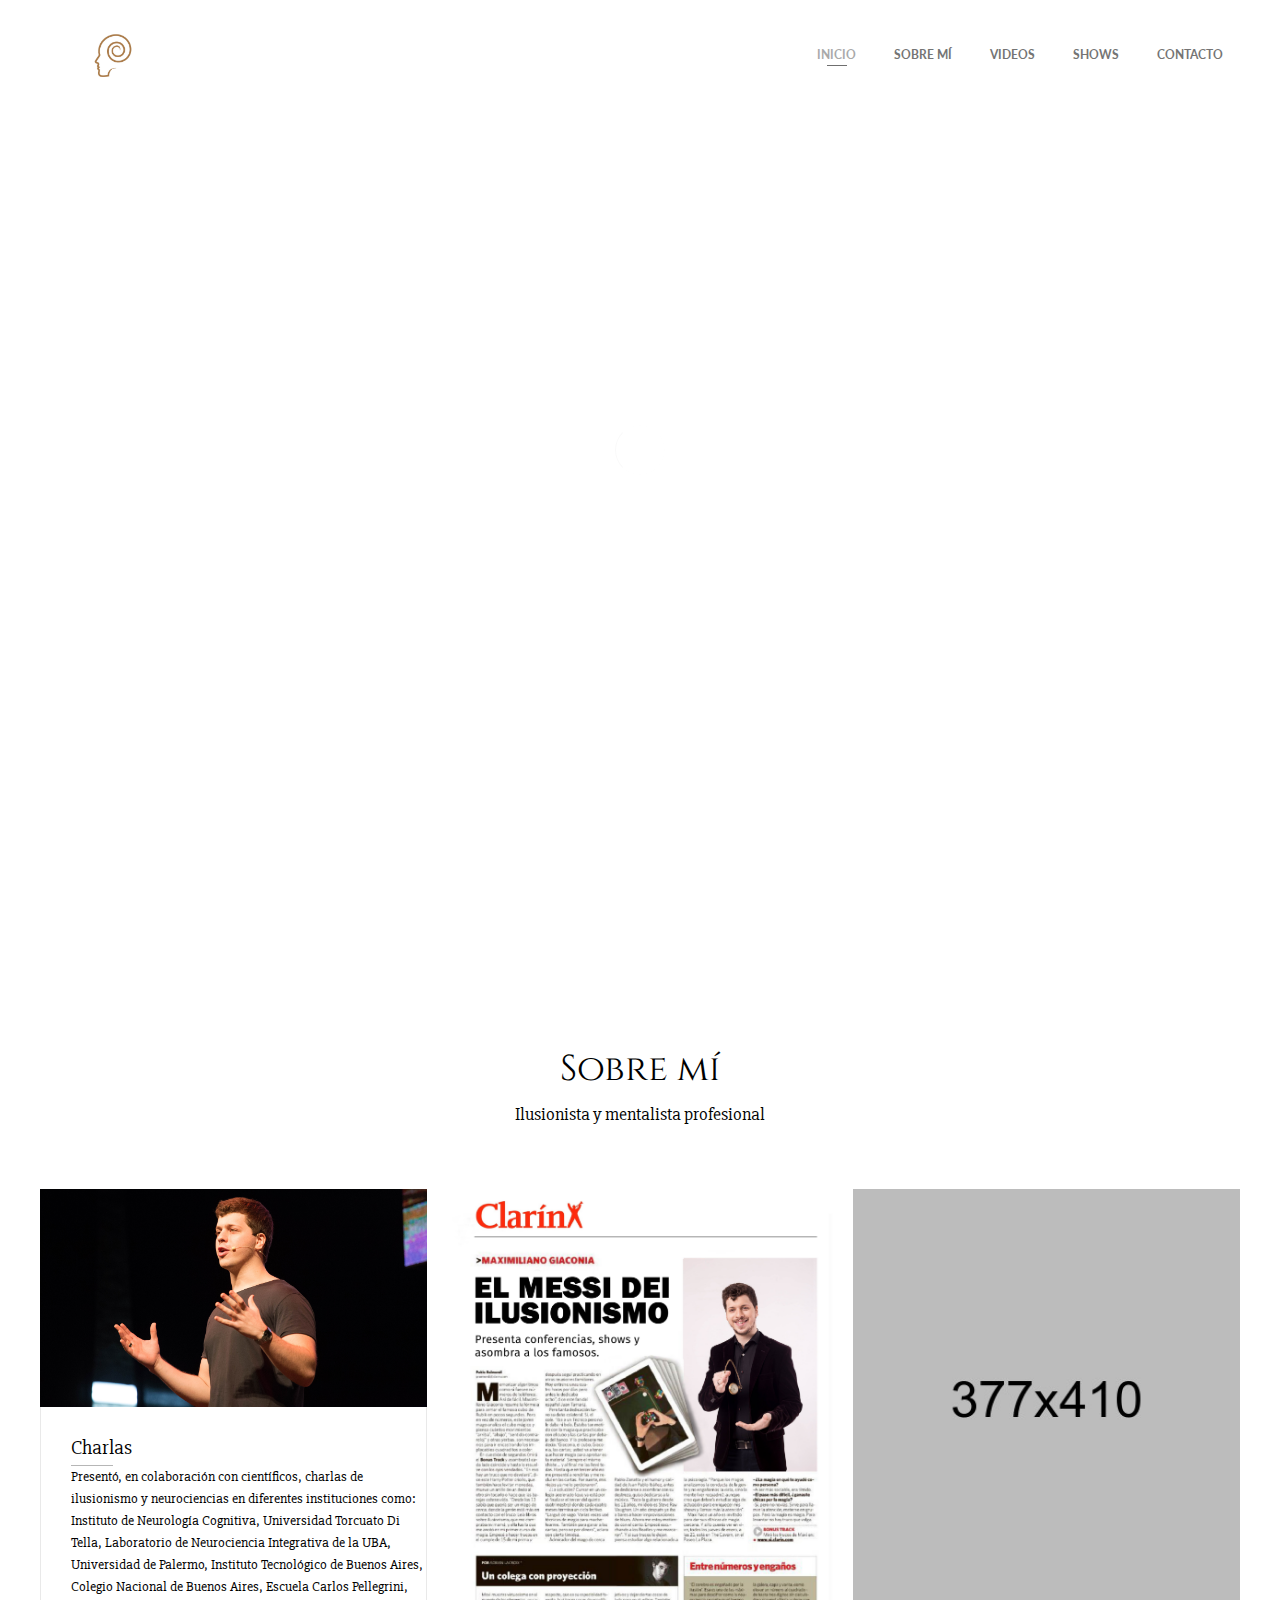
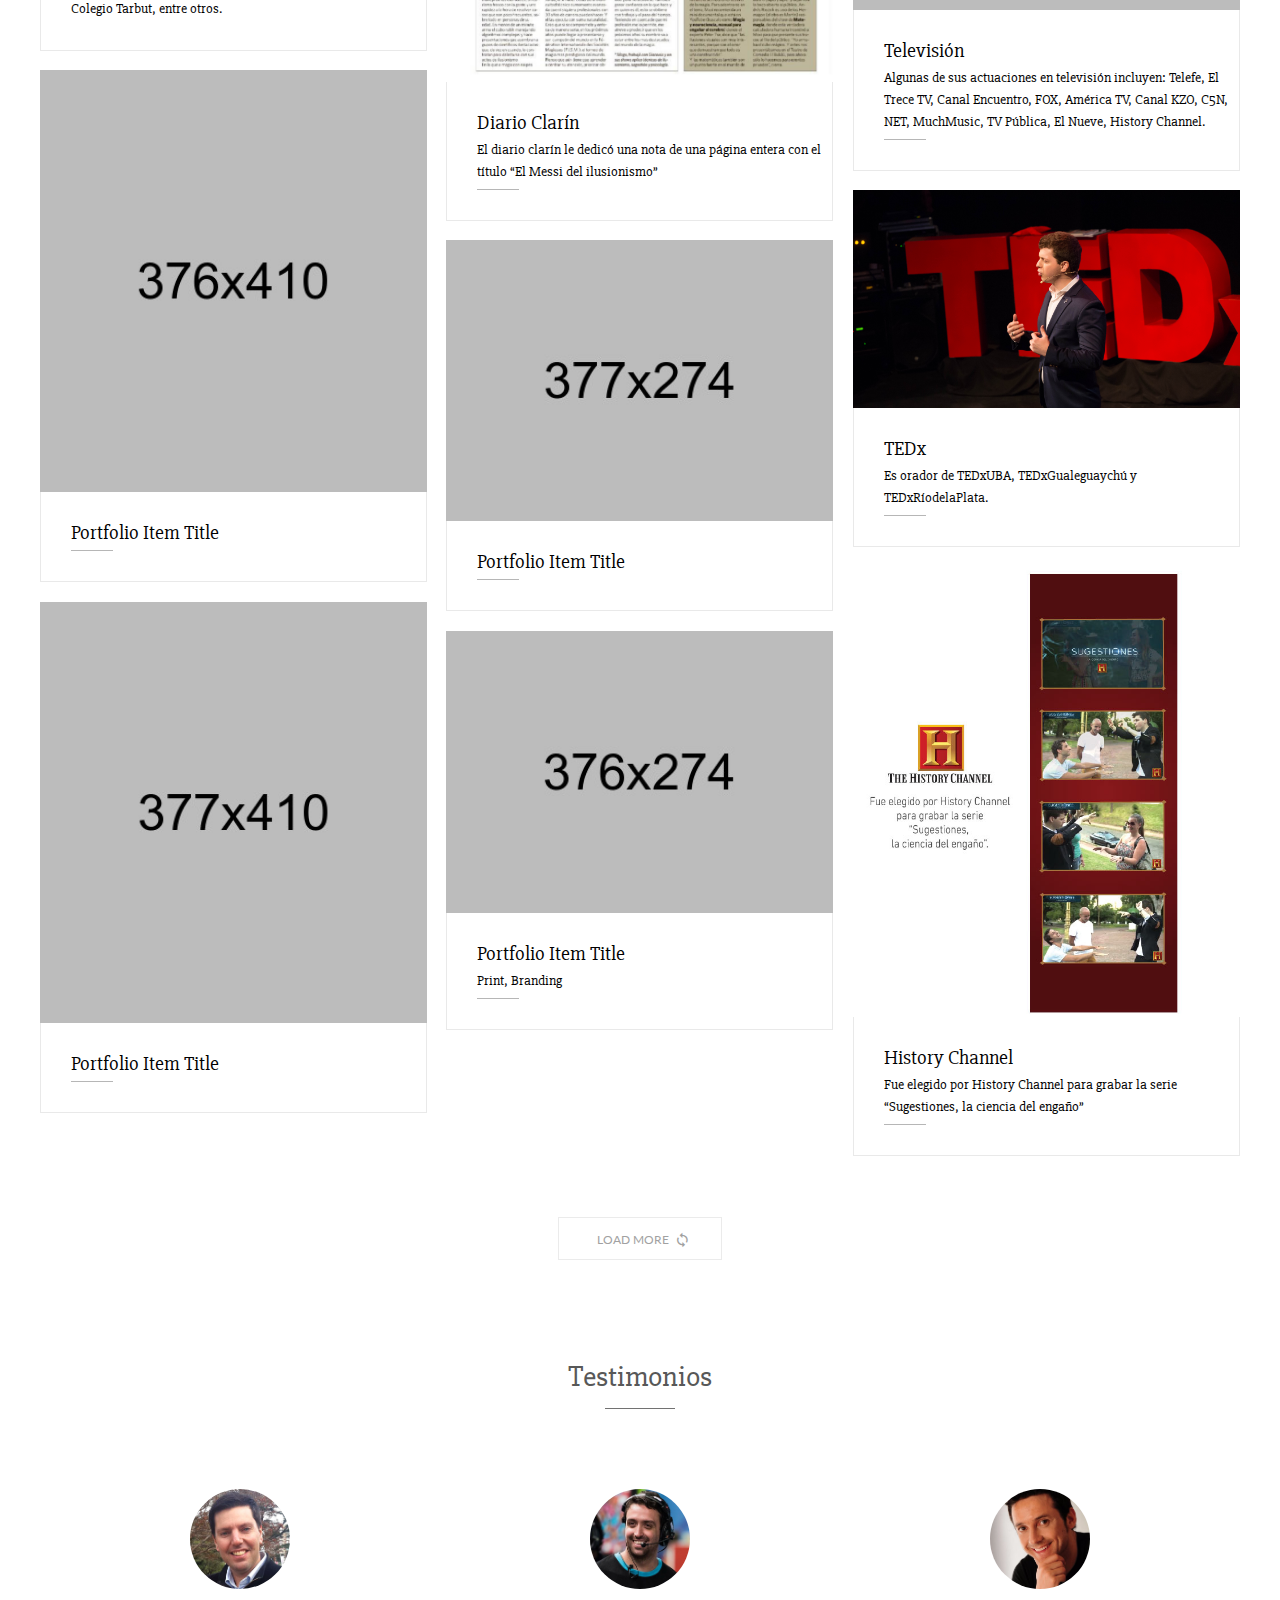
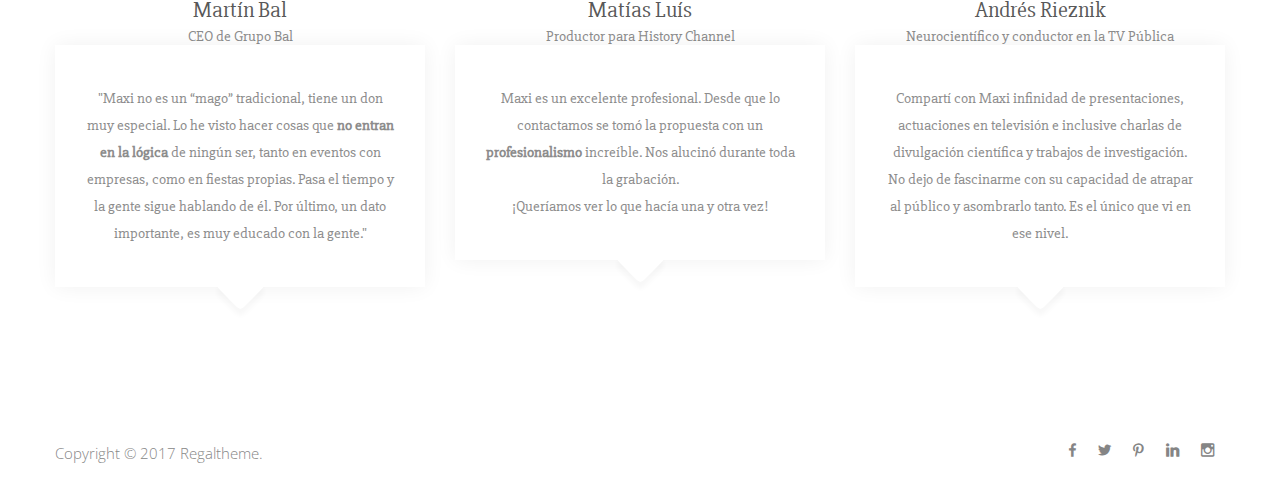
==== commit ef0b7ce7: "added parallax effect" ====
--- a/index.html
+++ b/index.html
@@ -19,6 +19,7 @@
     <link rel="shortcut icon" type="image/x-icon" href="assets/img/favicon.ico">
 
     <!-- style css -->
+    <!-- <link rel="stylesheet" href="assets\css\london.css"> -->
     <link rel="stylesheet" href="style.css">
     <!-- modernizr js -->
     <script src="assets/js/vendor/modernizr-2.8.3.min.js"></script>
@@ -50,7 +51,7 @@
                     <div class="col-xs-12 col-sm-2 col-md-3">
                         <div class="left">
                             <div class="logo">
-                                <a href="index.html"><img src="assets/img/logo.jpg" alt="logo" style="width:50%;"/>
+                                <a href="index.html"><img src="assets/img/logo.jpg" alt="logo" style="width:40%"/>
                                 </a>
                             </div>
                         </div>
@@ -109,19 +110,30 @@
     <!-- Header Space -->
     <div class="header-space"></div>
     <!-- Header Section End -->
+
+    <!-- Home Parallax -->
+    <div class="parallax"></div>
+<!--
+    <div style="height:1000px;background-color:red;font-size:36px">
+      Scroll Up and Down this page to see the parallax scrolling effect.
+      This div is just here to enable scrolling.
+      Tip: Try to remove the background-attachment property to remove the scrolling effect.
+    </div> -->
+
+
     <!-- Slider Section Start -->
-    <div class="slider-area slider-one slider-bg-1">
+    <!-- <div class="slider-area slider-one slider-bg-1">
         <div class="container">
             <div class="row">
                 <div class="col-xs-12">
-                    <div class="slider-text ptb-275">
+                    <div class="slider-text ptb-275"> -->
                         <!-- <h1 class="font-80 mb-5">Maximiliano Giaconia</h1>
                         <h2 class="font-40 no-margin">Minimal Portfolio Template</h2> -->
-                    </div>
+                    <!-- </div>
                 </div>
             </div>
         </div>
-    </div>
+    </div> -->
     <!-- Slider Section End -->
 
     <!-- Breadcrumbs Start -->
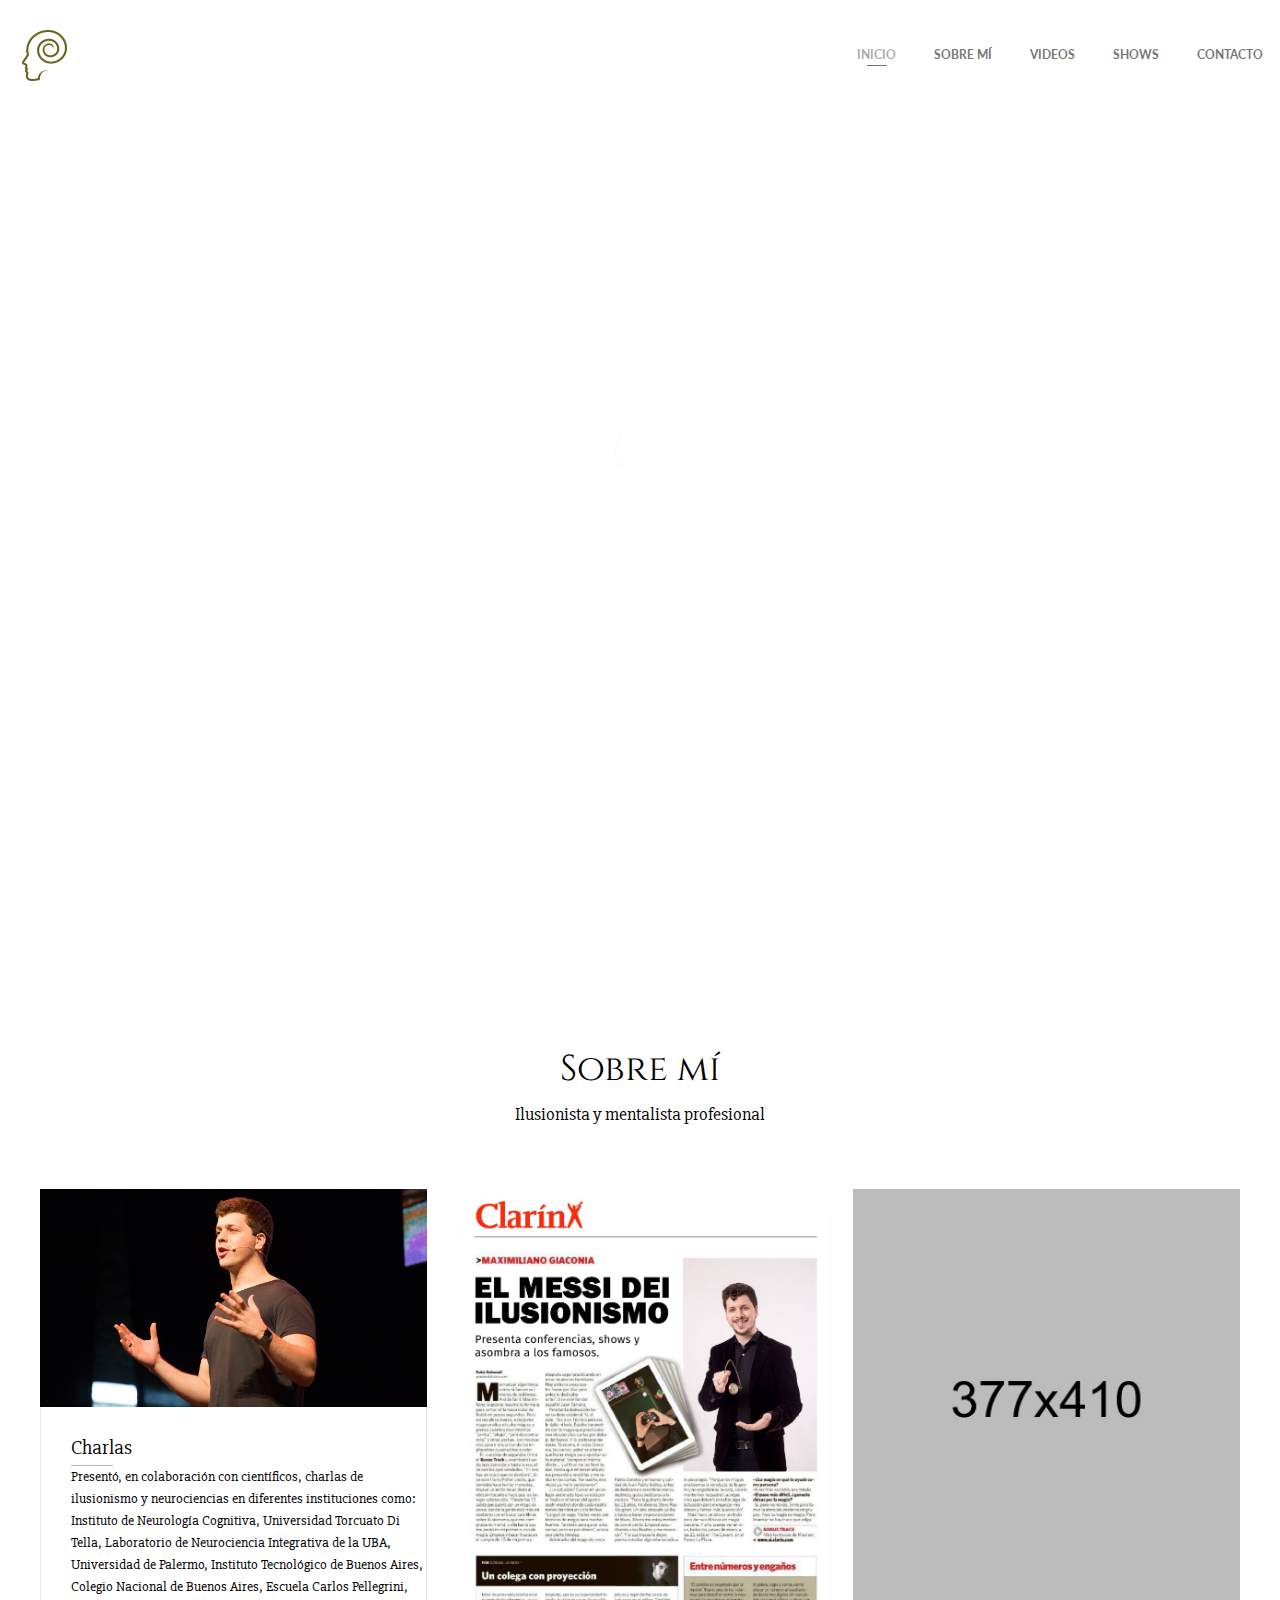
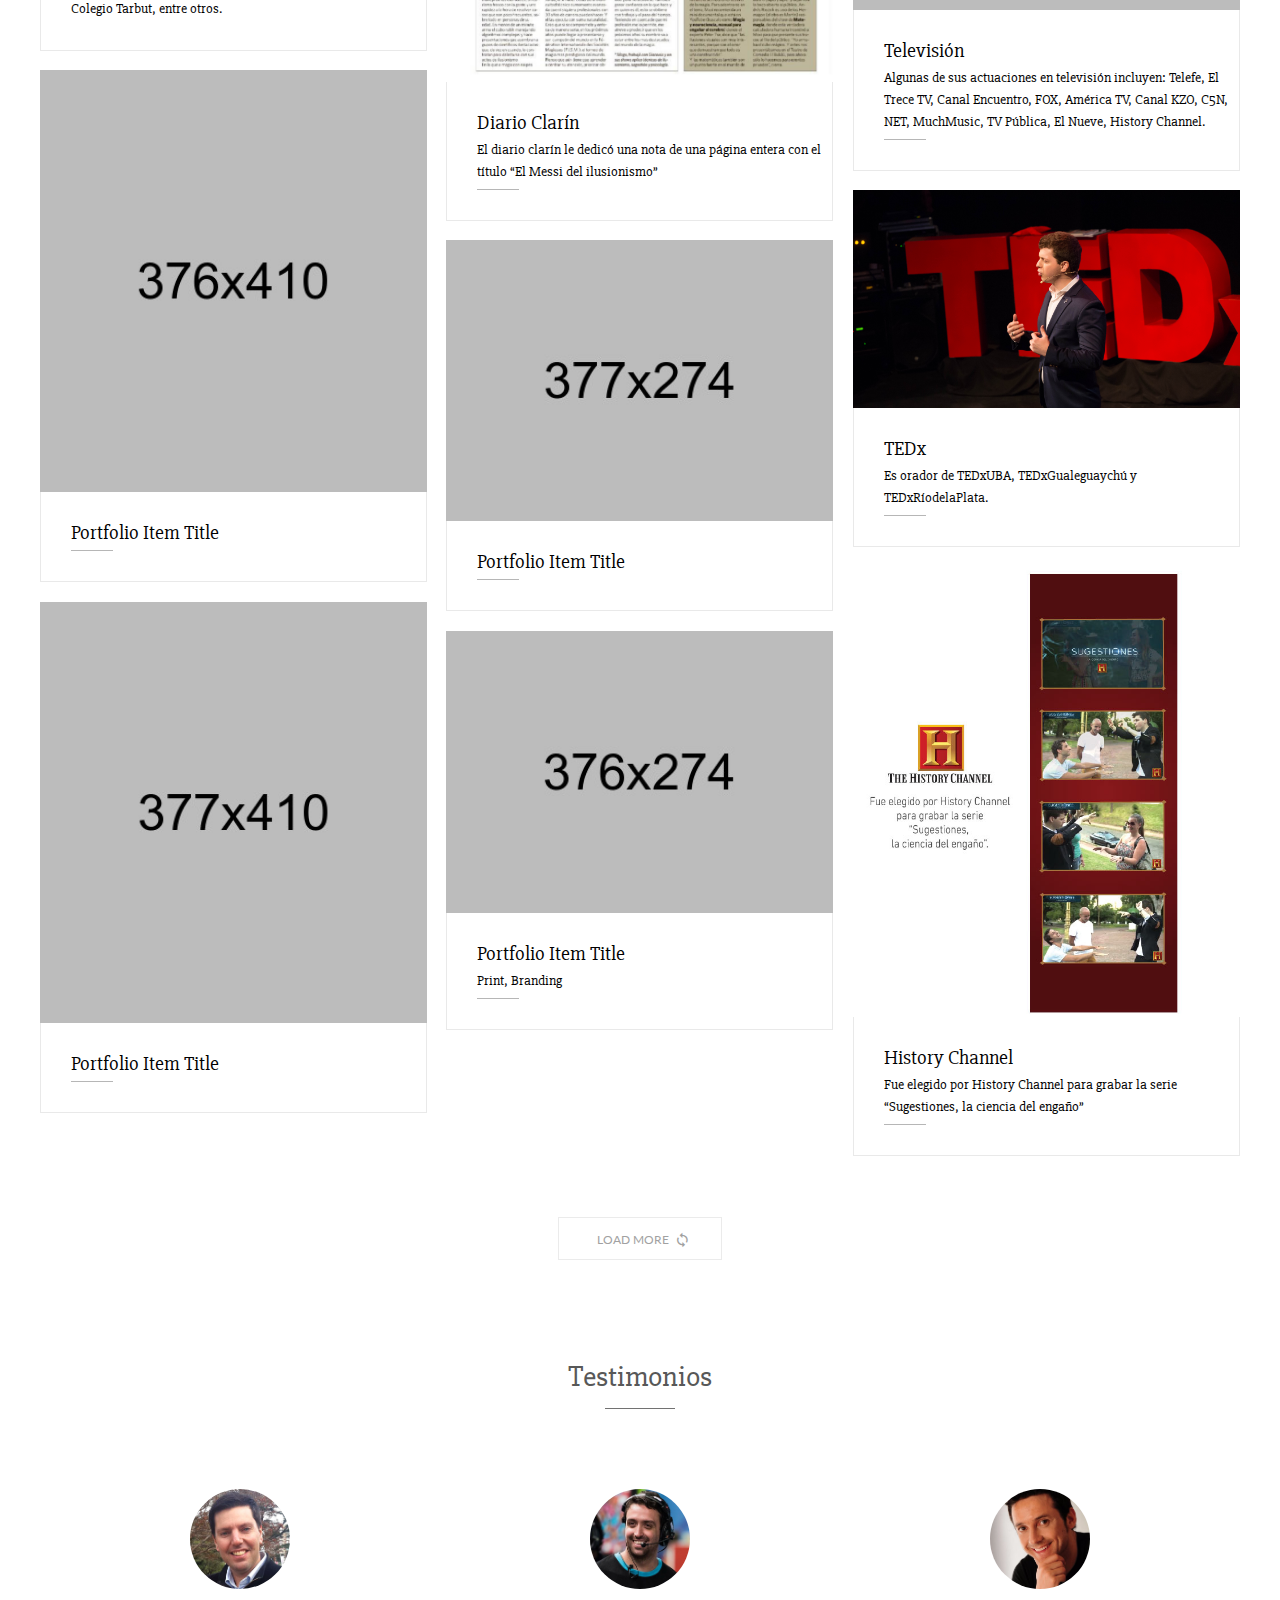
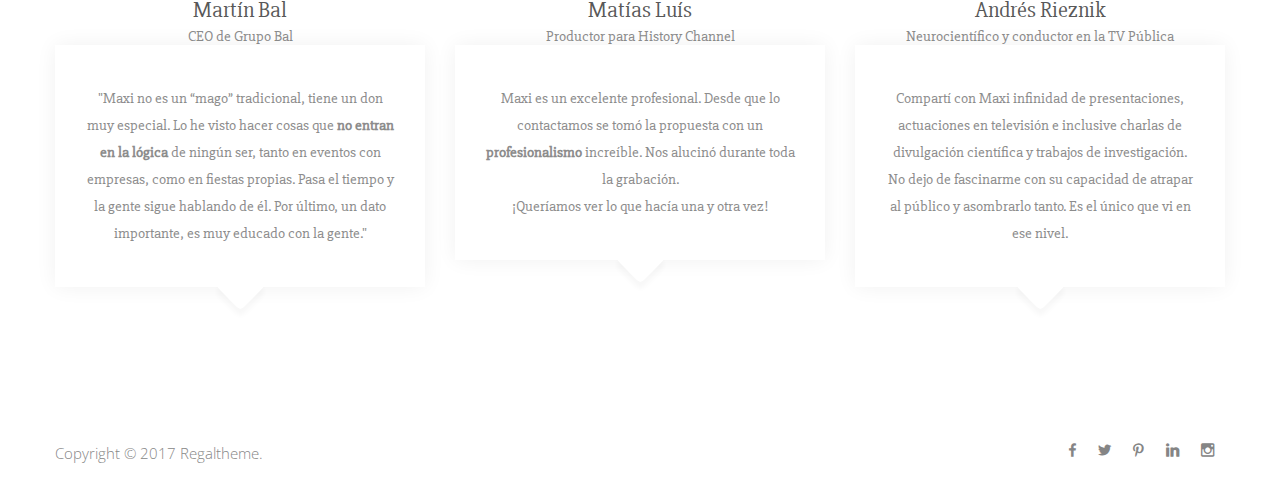
==== commit 8a1403e7: "changed navbar icons and parallax" ====
--- a/index.html
+++ b/index.html
@@ -43,15 +43,16 @@
     </div>
     <!-- Loading Bar End -->
     <!-- Loading Bar End -->
+
     <!-- Header Section Start -->
     <header class="header-style-1">
         <div class="header-top active-sticky">
-            <div class="container">
+            <div class="container-fluid">
                 <div class="row">
                     <div class="col-xs-12 col-sm-2 col-md-3">
                         <div class="left">
                             <div class="logo">
-                                <a href="index.html"><img src="assets/img/logo.jpg" alt="logo" style="width:40%"/>
+                                <a href="index.html"><img src="assets/img/logo_mente.png" alt="logo" style=""/>
                                 </a>
                             </div>
                         </div>
